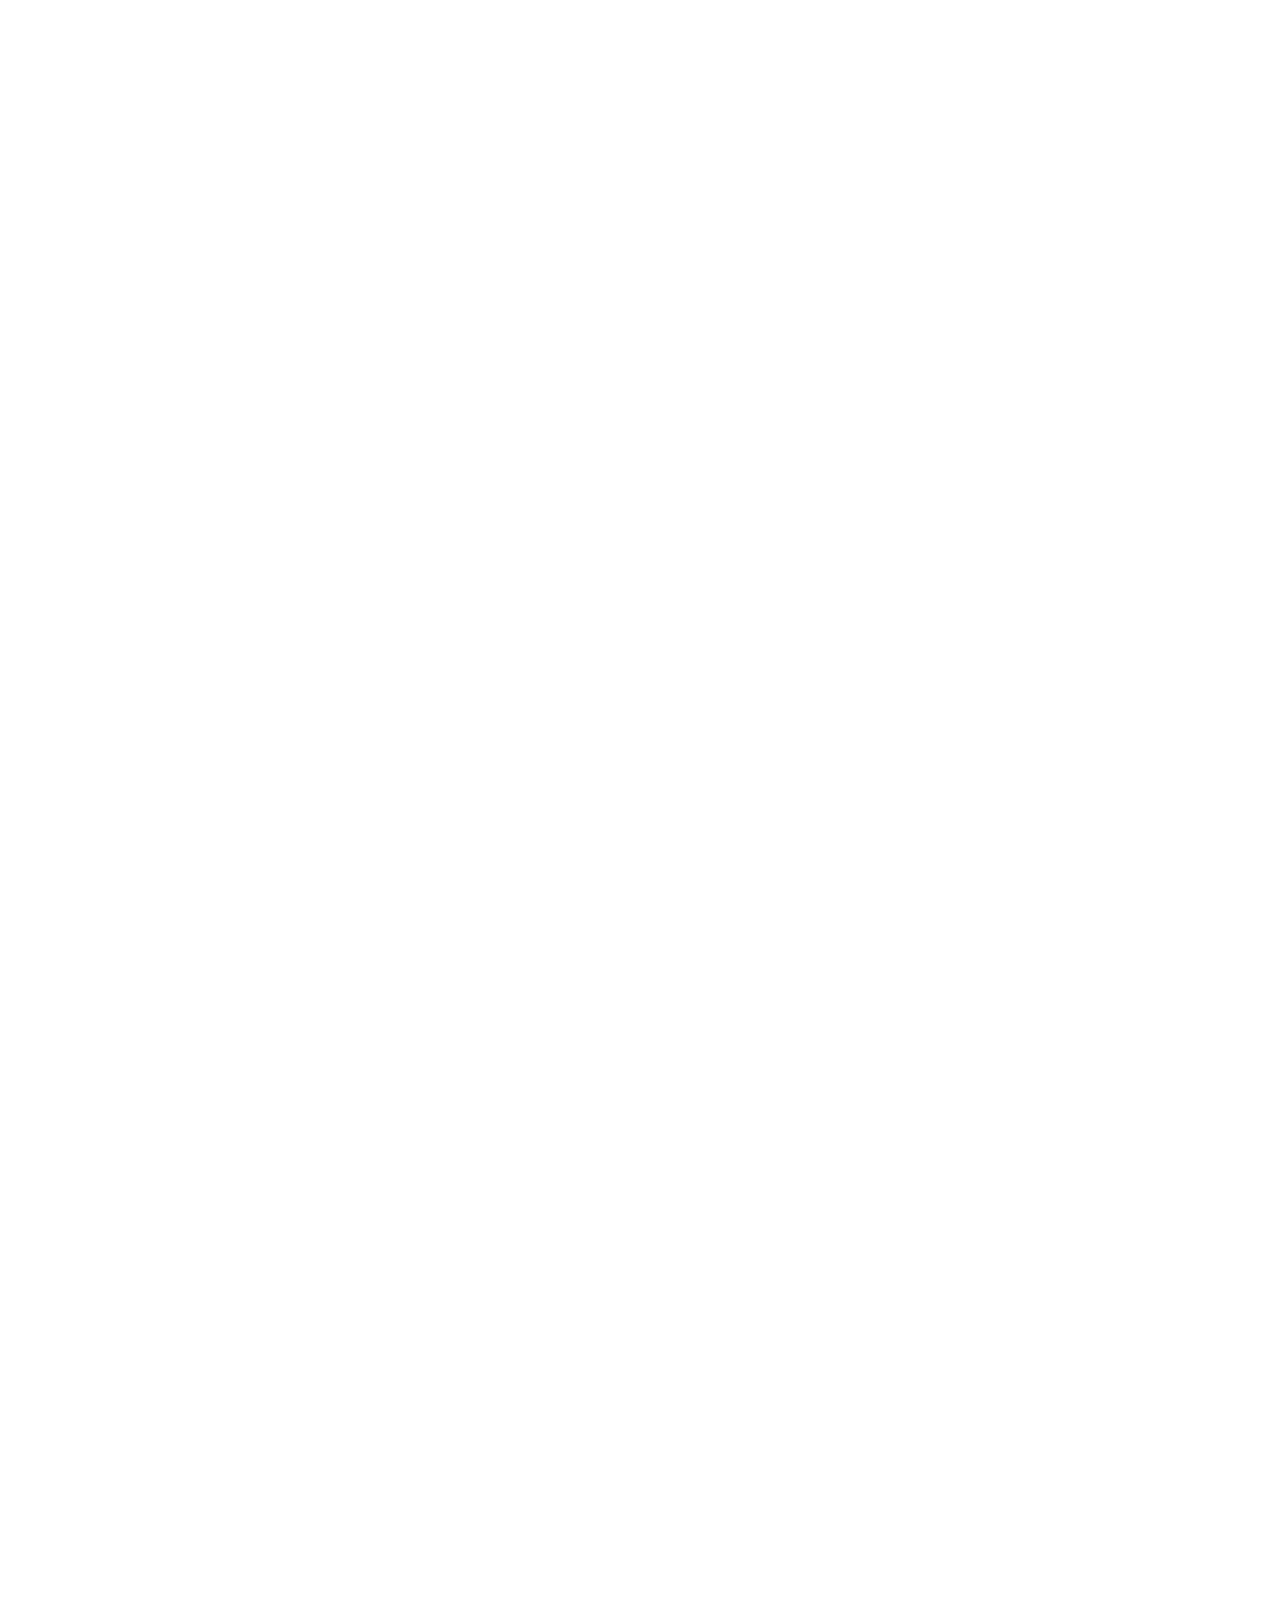
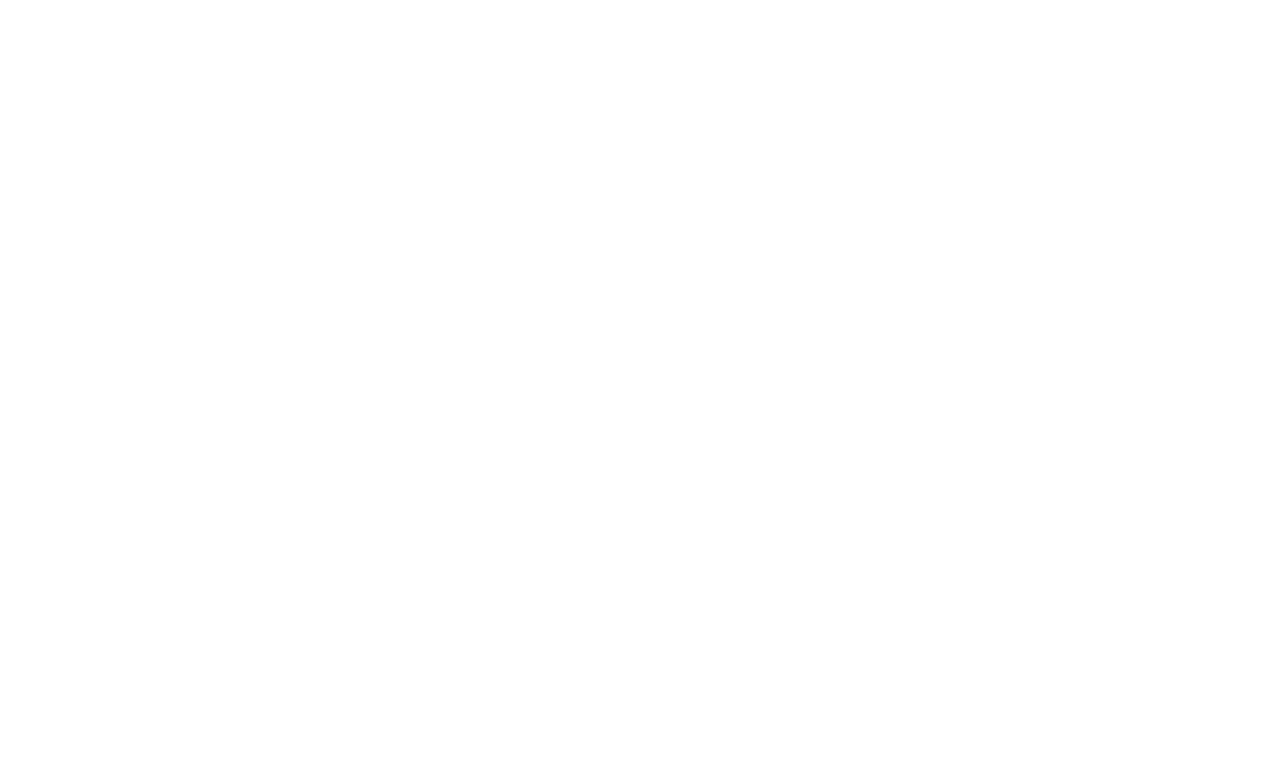
==== bricks/contact-2.html @ b62c8f3c "Modificaciones : Adicion de información" ====
<!DOCTYPE html>
<html>
<head>
	<meta charset="utf-8" />
    <title>Bricks</title>
    <meta name="description" content="Here goes description" />
    <meta name="author" content="author name" />
    <link rel="shortcut icon" href="img/favicon.png" type="image/x-icon" />

    <!-- Mobile Specific Meta -->
    <meta name="viewport" content="width=device-width, initial-scale=1, maximum-scale=1" />

    <!-- Style CSS -->
    <link rel="stylesheet" type="text/css" href="css/font-awesome.min.css" />
    <link rel="stylesheet" type="text/css" href="css/bootstrap.css" />
    <link rel="stylesheet" type="text/css" href="css/screen.css" />
    <link rel="stylesheet" type="text/css" href="rs-plugin/css/settings.css">
    <link rel="stylesheet" type="text/css" href="rs-plugin/css/layers.css">
	<link rel="stylesheet" type="text/css" href="rs-plugin/css/navigation.css">		
</head>
<body>

	<!-- Page Wrapper -->
	<div id="page">
		
		<!-- Header -->
		<header class="header-v2">
			<div class="top-header">
				<div class="container-fluid">
					<ul class="contacts">
						<li>
							<i class="fa fa-phone"></i>(51) 054 752701 – 955529770</li>
						<li>
							<a href="mailto:administracion@eltecho.pe">
								<i class="fa fa-envelope"></i>administracion@eltecho.pe</a>
						</li>
					</ul>
		
					<ul class="socials">
						<li>
							<a href="https://www.facebook.com/eltecho.pe/" target="_blank" title="Facebook El Techo.Pe">
								<i class="fa fa-facebook-square"></i>
							</a>
						</li>
						<!-- <li><a href="#"><i class="fa fa-twitter"></i></a></li> -->
						<li>
							<a href=" https://www.instagram.com/eltechoestructuras/" target="_blank" title="Instagram El Techo.Pe">
								<i class="fa fa-instagram"></i>
							</a>
						</li>
						<!-- <li><a href="#"><i class="fa fa-dribbble"></i></a></li>
		                		<li><a href="#"><i class="fa fa-pinterest"></i></a></li>
		                		<li><a href="#"><i class="fa fa-linkedin-square"></i></a></li> -->
					</ul>
				</div>
			</div>
		
			<div class="bottom-header">
				<div class="container-fluid">
					<span class="mobile-navigation-toggle hidden-md hidden-lg">
						<span class="menui top-menu"></span>
						<span class="menui mid-menu"></span>
						<span class="menui bottom-menu"></span>
					</span>
		
					<div class="logo">
						<a href="index.html">BRICKS
							<span>.</span>
						</a>
					</div>
		
					<nav class="main-nav">
						<ul class="menu">
							<li class="menu-item menu-item-has-children current-menu-parent">
								<a href="index.html">Home</a>
								<!-- <ul class="sub-menu">
							                <li class="menu-item current-menu-item">
							                    <a href="index.html">Home 1</a>
							                </li> 
							                <li class="menu-item">
							                    <a href="index-2.html">Home 2</a>
							                </li>
							                <li class="menu-item">
							                    <a href="index-3.html">Home 3</a>
							                </li>
							                <li class="menu-item">
							                    <a href="index-4.html">Home 4</a>
							                </li>
							            </ul>   -->
							</li>
							<!-- <li class="menu-item">
							            <a href="#">Pages</a>
							            <ul class="sub-menu">
							                <li class="menu-item">
							                    <a href="about.html">About</a>
							                </li>
							                <li class="menu-item">
							                    <a href="typography.html">Typography</a>
							                </li>
							                <li class="menu-item">
							                    <a href="gallery.html">Gallery</a>
							                </li>
							                <li class="menu-item">
							                    <a href="coming-soon.html">Coming Soon</a>
							                </li>
							                 <li class="menu-item">
							                    <a href="services.html">Services</a>
							                </li>
							                 <li class="menu-item">
							                    <a href="showreel.html">Showreel</a>
							                </li>
							                <li class="menu-item">
							                    <a href="404.html">404</a>
							                </li>
							                <li class="menu-item">
							                    <a href="faq.html">FAQ</a>
							                </li>
							            </ul>  
							        </li> -->
							<li class="menu-item menu-item-has-children">
								<a href="#">Portfolio</a>
								<ul class="sub-menu">
									<!-- <li class="menu-item">
									             <a href="portfolio-1col.html">1 Column</a>
									        </li>
									        <li class="menu-item">
									            <a href="portfolio-square.html">Grid</a>
									        </li> -->
									<li class="menu-item">
										<a href="portfolio.html">Grid 2</a>
									</li>
									<!-- <li class="menu-item">
									            <a href="portfolio-masonry.html">Masonry</a>
									        </li>
									        <li class="menu-item">
									            <a href="portfolio-wall.html">Wall</a>
									        </li>
									        <li class="menu-item">
									            <a href="single-portfolio.html">Single Portfolio</a>
									        </li> -->
								</ul>
							</li>
							<!-- <li class="menu-item menu-item-has-children">
									    <a href="#">Journal</a>
									    <ul class="sub-menu">
									        <li class="menu-item">
									            <a href="blog.html">Journal Listing</a>
									        </li>
									        <li class="menu-item">
									            <a href="single-gallery.html">Gallery Blog Post</a>
									        </li>
									        <li class="menu-item">
									            <a href="single-post.html">Quote Blog Post</a>
									        </li>
									    </ul>
									</li> -->
							<!-- <li class="menu-item menu-item-has-children">
							            <a href="#">Shop</a>
							            <ul class="sub-menu">
							                <li class="menu-item">
							                    <a href="shop.html">All Products</a>
							                </li>
							                <li class="menu-item">
							                    <a href="single-product.html">Single Product</a>
							                </li>
							                <li class="menu-item">
							                    <a href="cart.html">Cart</a>
							                </li>
							            </ul>
							        </li> -->
							<li class="menu-item menu-item-has-children">
								<a href="#">Contact</a>
								<ul class="sub-menu">
									<!-- <li class="menu-item">
							                    <a href="contact.html">With Sidebar</a>
							                </li> -->
									<li class="menu-item">
										<a href="contact-2.html">Without Sidebar</a>
									</li>
								</ul>
							</li>
						</ul>
					</nav>
		
					<!-- <ul class="actions">
			                    <li class="cart-btn">
			                        <a href="cart.html"><i class="fa fa-shopping-cart"></i>$<span class="cart-btn-price">80.00</span> (<span class="cart-btn-count">2</span> items)</a>
			                        <div class="cart-items">
			                        	<div class="cart">
											<ul>
												<li class="cart-item">
													<a href="#" class="remove-from-cart"><i class="icon-deletepassive"></i></a>
													<a class="cover" href="single-product.html">
														<img src="img/cart-thumbnail-2.jpg" alt="cart cover">
													</a>
													<p class="title">
														<a href="single-product.html">Impact Drill</a>
													</p>
													<span class="price"><span class="item-price-number">1 x $1,190</span></span>
												</li>
		
												<li class="cart-item">
													<a href="#" class="remove-from-cart"><i class="icon-deletepassive"></i></a>
													<a class="cover" href="single-product.html">
														<img src="img/cart-thumbnail-1.jpg" alt="cart cover">
													</a>
													<p class="title">
														<a href="single-product.html">Temporibus Autem Quibus</a>
													</p>
													<span class="price"><span class="item-price-number">1 x $1,190</span></span>
												</li>
											</ul>
		
											<div class="sub-total">
												Subtotal: <span>$1,190</span>
											</div>
		
											<a href="cart.html" class="btn view-cart yellow">view cart</a>
											<a href="#" class="btn white checkout">checkout</a>
										</div>
									</div>
			                    </li>
			                    <li class="custom-select">
									<span class="default"><i class="fa fa-globe"></i><span class="content">Eng</span></span>
									<ul class="select-options dismiss">
										<li>ENG</li>
										<li>RUS</li>
										<li>ESP</li>
										<li>FRA</li>
									</ul>
			                    </li>
			                    <li class="search-trigger">
							   		<i class="icon fa fa-search dismiss"></i>
							   		<div class="search-box dismiss">
							   			<form class="search-form dismiss" action="javascript:void(0)">
							   				<div class="input-line dismiss">
								   				<input type="text" class="search-input dismiss" placeholder="Type and Hit Enter">
								   			</div>
							   			</form>
							   		</div>
							   	</li>
			                </ul> -->
				</div>
			</div>
		</header>

		<!-- Main Content -->
		<div class="content-wrapper">
			<section class="hero-section">
				<h2 class="hidden">Slider Section</h2>
				<div class="container">
					<div class="row">
						<div class="col-sm-12">
							<div class="rev_slider_wrapper">
								<div class="fullwidth_slider rev_slider" data-arrows="false" data-height="750">
									<ul>		
										<li data-transition="fade">			
											<img src="img/contact-page-bg.jpg" alt="slide1" data-bgfit="cover" data-bgposition="center center" data-kenburns="on" data-duration="7000" data-ease="Linear.easeNone" data-scalestart="110" data-scaleend="100" data-rotatestart="0" data-rotateend="0" data-offsetstart="0 0" data-offsetend="0 0" data-bgparallax="10" class="rev-slidebg" data-no-retina>

											<div class="tp-caption WhiteTtl tp-resizeme" 
												data-x="center" data-hoffset="0" 
												data-y="middle" data-voffset="-40" 
												data-whitespace="nowrap"
												data-transform_idle="o:1;"
	                                            data-transform_in="y:-150px;opacity:0;s:1000;e:Power4.easeOut;"
	                                            data-transform_out="opacity:0;s:500;s:500;"
	                                            data-start="1300"
												data-responsive_offset="on">Get in touch with us
											</div>
											
											<div class="tp-caption WhiteTtlp tp-resizeme" 
												data-x="center" data-hoffset="0" 
												data-y="middle" data-voffset="40" 
												data-whitespace="pre"
												data-transform_idle="o:1;"
                                                data-transform_in="y:-100px;opacity:0;s:1000;e:Power2.easeOut;"
												data-transform_out="opacity:0;s:500;s:500;"
												data-start="1700" 
												data-responsive_offset="on">Have a project you’re interested in discussing with us?
	   Drop us a line below, we’d love to talk
											</div>
										</li>
									</ul>
								</div>
							</div>
						</div>
					</div>
				</div>
			</section>

			<section class="contact-section v2">
				<div class="container">
					<div class="row">
						<div class="col-md-9 col-content">
							<form class="respond-form">
								<h6>Drop us a line</h6>
								
								<div class="input-line">
									<input type="text" name="contact-name" class="check-value">
									<span>Name</span>
								</div>
							
								<div class="input-line">
									<input type="text" name="contact-email" class="check-value">
									<span>Email</span>
								</div>
									
								<div class="input-line textarea">
									<textarea class="check-value" name="contact-message" placeholder=""></textarea>
									<span>Message</span>
								</div>
								<button class="form-send btn yellow dark-hover" type="submit">submit</button>
							</form>
						</div>

						<div class="col-md-3 col-sidebar">
							<div class="sidebar">
								<div class="row isotope">
									<div class="col-md-12 col-sm-6 col-xs-12 isotope-item">
										<div class="widget widget_contact">
				                            <h4 class="widget-title">Contact Info</h4>
				                            <div class="widget-body">
				                            	<ul class="contact-info clean-list">
				                            		<li>
				                            			<span class="title">Address:</span>
					                            		<p>121 King Street, Melbourne</p>
					                            		<p>Victoria 3000 Australia</p>
				                            		</li>
				                            		<li>
				                            			<span class="title">Phone:</span>
					                            		<p>+1 (800) 456 37 96 - Office</p>
				                            		</li>
				                            		<li>
				                            			<span class="title">Email:</span>
					                            		<p><a href="mailto:email@gt3themes.com">email@gt3themes.com</a></p>
				                            		</li>
				                            		<li>
				                            			<span class="title">Follow Us:</span>
					                            		<ul class="socials clean-list">
					                            			<li><a href="#"><i class="fa fa-facebook-square"></i></a></li>
					                            			<li><a href="#"><i class="fa fa-pinterest-square"></i></a></li>
					                            			<li><a href="#"><i class="fa fa-twitter-square"></i></a></li>
					                            			<li><a href="#"><i class="fa fa-google-plus-square"></i></a></li>
					                            			<li><a href="#"><i class="fa fa-linkedin-square"></i></a></li>
					                            			<li><a href="#"><i class="fa fa-behance-square"></i></a></li>
					                            			<li><a href="#"><i class="fa fa-instagram"></i></a></li>
					                            		</ul>
				                            		</li>
				                            	</ul>
				                            </div>
				                        </div>
									</div>
		                        </div>
							</div>
						</div>
					</div>	
				</div>
			</section>

			<div id="map"></div>
		</div>

		<!-- Footer -->
		<footer>
			<div class="top-footer">
				<div class="container">
					<div class="row isotope">
						<div class="col-md-3 col-sm-6 col-xs-12 isotope-item">
							<div class="widget widget_contact">
								<h4 class="widget-title">Información de COntacto</h4>
								<div class="widget-body">
									<ul class="contact-info clean-list">
										<li>
											<span class="title">Dirección:</span>
											<p>Av. Dolores 119 - J.L.B.R.</p>
											<p>Arequipa - Perú</p>
										</li>
										<li>
											<span class="title">Teléfono:</span>
											<p>(51) 054 752701 - 955529770</p>
										</li>
										<li>
											<span class="title">Email:</span>
											<p>
												<a href="mailto:administracion@eltecho.pe">administracion@eltecho.pe</a>
											</p>
										</li>
										<li>
											<span class="title">Síguenos:</span>
											<ul class="socials clean-list">
												<li>
													<a href="https://www.facebook.com/eltecho.pe/" target="_blank" title="Facebook El Techo.Pe">
														<i class="fa fa-facebook-square"></i>
													</a>
												</li>
												<!-- <li>
															<a href="#">
																<i class="fa fa-pinterest-square"></i>
															</a>
														</li>
														<li>
															<a href="#">
																<i class="fa fa-twitter-square"></i>
															</a>
														</li>
														<li>
															<a href="#">
																<i class="fa fa-google-plus-square"></i>
															</a>
														</li>
														<li>
															<a href="#">
																<i class="fa fa-linkedin-square"></i>
															</a>
														</li>
														<li>
															<a href="#">
																<i class="fa fa-behance-square"></i>
															</a>
														</li> -->
												<li>
													<a href="https://www.instagram.com/eltechoestructuras/" target="_blank" title="Instagram El Techo.Pe">
														<i class="fa fa-instagram"></i>
													</a>
												</li>
											</ul>
										</li>
									</ul>
								</div>
							</div>
						</div>
		
						<div class="col-md-3 col-sm-6 col-xs-12 isotope-item">
							<div class="widget widget_instagram">
								<h4 class="widget-title">Follow Instagram</h4>
								<div class="widget-body">
									<ul class="instagram-feed clean-list" data-instagram="6" data-instagram-username="mrgicucaus"></ul>
								</div>
							</div>
						</div>
		
						<div class="col-md-3 col-sm-6 col-xs-12 isotope-item">
							<div class="widget widget_recent_posts">
								<h4 class="widget-title">Recent Posts</h4>
								<div class="widget-body">
									<ul class="recent-posts clean-list">
										<li>
											<h4>
												<a href="#">Standard gallery post</a>
											</h4>
											<ul class="post-meta">
												<li>June 09, 2018</li>
												<li>by
													<a href="#">Mixuha</a>
												</li>
												<li>
													<a href="#">3 Comments</a>
												</li>
											</ul>
										</li>
										<li>
											<h4>
												<a href="#">Post with couple photos inside</a>
											</h4>
											<ul class="post-meta">
												<li>June 09, 2018</li>
												<li>by
													<a href="#">Mixuha</a>
												</li>
												<li>
													<a href="#">3 Comments</a>
												</li>
											</ul>
										</li>
										<li>
											<h4>
												<a href="#">Smart quote post</a>
											</h4>
											<ul class="post-meta">
												<li>June 09, 2018</li>
												<li>by
													<a href="#">Mixuha</a>
												</li>
												<li>
													<a href="#">3 Comments</a>
												</li>
											</ul>
										</li>
									</ul>
								</div>
							</div>
						</div>
		
						<div class="col-md-3 col-sm-6 col-xs-12 isotope-item">
							<div class="widget widget_subscribe">
								<h4 class="widget-title">Newsletter signup</h4>
								<div class="widget-body">
									<p>Enter your email address to subscribe and receive notifications of new posts by email. Sed ut perspiciatis unde omnis
										iste natus.</p>
									<form class="subscribe-form" action="javascript:void(0)">
										<input class="input-line" type="text" placeholder="Your Email">
										<input class="submit-btn" type="submit" value="subscribe">
									</form>
								</div>
							</div>
						</div>
					</div>
				</div>
			</div>
		
			<div class="bottom-footer">
				<div class="container">
					<!-- <p class="alignleft align-left copyright">
								Copyright © 2020 Bricks. All Rights Reserved.
							</p> -->
		
					<p class="alignright align-right copyright">
						eltecho.pe by
						<a href="http://agenciacreativa1111.com/" target="_blank">11:11 Agencia Creativa</a>
					</p>
				</div>
			</div>
		</footer>
	</div>

	<!-- Scripts -->
	<script src="https://maps.googleapis.com/maps/api/js"></script>
	<script type="text/javascript" src="js/jquery.js"></script>
	<script type="text/javascript" src="js/modernizr.js"></script>
	<script type="text/javascript" src="js/nouislider.js"></script>
	<script type="text/javascript" src="rs-plugin/js/jquery.themepunch.tools.min.js"></script>
	<script type="text/javascript" src="rs-plugin/js/jquery.themepunch.revolution.min.js"></script>
	<!-- rs-plugin extensions -->
	<script type="text/javascript" src="rs-plugin/js/extensions/revolution.extension.video.min.js"></script>
	<script type="text/javascript" src="rs-plugin/js/extensions/revolution.extension.slideanims.min.js"></script>
	<script type="text/javascript" src="rs-plugin/js/extensions/revolution.extension.actions.min.js"></script>
	<script type="text/javascript" src="rs-plugin/js/extensions/revolution.extension.layeranimation.min.js"></script>
	<script type="text/javascript" src="rs-plugin/js/extensions/revolution.extension.kenburn.min.js"></script>
	<script type="text/javascript" src="rs-plugin/js/extensions/revolution.extension.navigation.min.js"></script>
	<script type="text/javascript" src="rs-plugin/js/extensions/revolution.extension.migration.min.js"></script>
	<script type="text/javascript" src="rs-plugin/js/extensions/revolution.extension.parallax.min.js"></script>
	<!-- //rs-plugin extensions -->
	<script type="text/javascript" src="js/imagesloaded.pkgd.min.js"></script>
	<script type="text/javascript" src="js/jquery.magnific-popup.min.js"></script>
	<script type="text/javascript" src="js/isotope.js"></script>
	<script type="text/javascript" src="js/slick.js"></script>
	<script type="text/javascript" src="js/options.js"></script>
</body>
</html>
---- bricks/css/screen.css ----
/*
Project: Bricks

[Table of contents]
1. Fonts
2. Page Elements & Classes
3. CSS Transitions
4. Buttons
5. Forms
6. Header
7. Footer
8. Sidebar
9. Widgets
10. Blog
11. Modules
  11.1. Page Section
  11.2. Pagination
  11.3. Accordion
  11.4. Tabs
  11.5. Section Header
  11.6. Blog Section 
  11.7. Cart Section
  11.8. Single Product Section
  11.9. Partners
  11.10. Call To Action
  11.11. Team Members
  11.12. Testimonials
  11.13. Socials Section
  11.14. Features Section
  11.15. Showcase Section
  11.16. Pricing Tables
  11.17. Statistics
  11.18. Portfolio Section
  11.19. Services Section
  11.20. Shop Section
  11.21. About Section
  11.22. Gallery Section
  11.23. Instagram API
  11.24. Contact Section
  11.25. Error 404 Section
  11.26. Coming Soon Section
12. Responsive
  
*/

@import url(//fonts.googleapis.com/css?family=PT+Sans:400,400italic,700,700italic|Open+Sans:400,300,300italic,400italic,600,600italic,700,700italic);
@font-face {
  font-family: 'icomoon';
  src:url('../fonts/icomoon.eot?6rglky');
  src:url('../fonts/icomoon.eot?6rglky#iefix') format('embedded-opentype'),
    url('../fonts/icomoon.ttf?6rglky') format('truetype'),
    url('../fonts/icomoon.woff?6rglky') format('woff'),
    url('../fonts/icomoon.svg?6rglky#icomoon') format('svg');
  font-weight: normal;
  font-style: normal;
}
/* ----------------- Page Elements & Classes ----------------- */
* {
  margin: 0;
  border: 0;
  padding: 0;
  font-size: 100%;
}

body {
  color: #515359;
  font-size: 14px;
  font-family: 'PT Sans', sans-serif;
  overflow-x: hidden;
}

#page {
  transition: all 600ms cubic-bezier(0.455, 0.03, 0.515, 0.955);
  opacity: 0;
}
.dom-ready #page {
  opacity: 1;
}

h1,
h2,
h3,
h4,
h5,
h6 {
  color: #333743;
  margin: 0 0 10px;
  font-weight: 400;
  font-family: 'Open Sans', sans-serif;
  text-transform: uppercase;
  letter-spacing: 0.1em;
}

h1 {
  font-size: 40px;
  line-height: 50px;
}

h2 {
  font-size: 35px;
  line-height: 45px;
}

h3 {
  font-size: 30px;
  line-height: 40px;
}

h4 {
  font-size: 24px;
  line-height: 34px;
}

h5 {
  font-size: 18px;
  line-height: 25px;
}

h6 {
  font-size: 14px;
  line-height: 21px;
}

p {
  margin: 0 0 10px 0;
  padding: 0;
  color: #656b6f;
  line-height: 21px;
}

p.separator {
  line-height: 2px;
}

input[type="number"],
input[type="search"],
input[type="email"],
input[type="text"],
input[type="url"],
input[type="password"],
input[type="submit"],
textarea {
  -webkit-appearance: none;
  border-radius: 0;
}

input[type=number] {
  -moz-appearance:textfield;
}

input[type=number]::-webkit-inner-spin-button,
input[type=number]::-webkit-outer-spin-button {
  -webkit-appearance: none;
  margin: 0;
}
button,
input:focus,
button:focus,
textarea:focus {
  outline: none;
}

button {
  background: transparent;
}

a {
  text-decoration: none;
  color: inherit;
  outline: none;
}

a:focus, a:active {
  text-decoration: none;
  color: inherit;
}

a:hover {
  color: #ffc104;
  text-decoration: none;
}

img {
  max-width: 100%;
}

iframe,
embed {
  vertical-align: top;
  width: 100%;
  display: block;
  padding: 0;
  margin: 0;
  border: 0;
}

.no-padding {
  padding: 0 !important;
}

.no-margin {
  margin: 0 !important;
}

.no-select {
  -webkit-touch-callout: none;
  -webkit-user-select: none;
  -khtml-user-select: none;
  -moz-user-select: none;
  -ms-user-select: none;
}

.align-left {
  text-align: left;
}

.align-center {
  text-align: center;
}

.align-right {
  text-align: right;
}

.align-justify {
  text-align: justify;
}

.alignleft {
  float: left;
}

.noalign {
  float: none !important;
}

.alignright {
  float: right;
}

.aligncenter {
  display: table !important;
  margin-left: auto !important;
  margin-right: auto !important;
}

.row-fit {
  margin: 0
}

.row-fit [class*="col-"] {
  padding: 0
}

.row-fit-10 {
  margin: 0 -5px
}

.row-fit-10 [class*="col-"] {
  padding: 0 5px
}

.row-fit-30 {
  margin: 0 -15px
}

.row-fit-30 [class*="col-"] {
  padding: 0 15px
}

.ovh {
  overflow: hidden;
}

.pos-static {
  position: static;
}

.pos-relative {
  position: relative;
}

.clean-list {
  list-style-type: none;
  padding: 0;
  margin: 0;
}

.clean-list li {
  list-style-type: none;
}

.highlight-light {
  background: #dbdbdb;
}

.highlight-dark {
  background: #656b6f;
  color: #fff;
}

.highlight-yellow {
  background: #ffc104;
  color: #fff;
}

blockquote {
  display: inline-block;
  float: left;
  width: 34%;
  padding: 5px 30px 5px 20px;
  margin: 0 0 12px;
  border-left: 1px solid #dbdbdb;
  font-style: italic;
  font-family: 'PT Sans', sans-serif;
}

blockquote.yellow {
  border-color: #ffc104;
}

.dropcap {
  display: inline-block;
  font-size: 54px;
  line-height: 46px;
  font-weight: 400;
  font-family: 'Open Sans', sans-serif;
  color: #dbdbdb;
  padding: 0;
  margin: 0px 15px 0 0;
  width: auto;
  height: auto;
  text-transform: uppercase;
  vertical-align: top;
  float: left;
}

.dropcap.yellow {
  color: #ffc104;
}

.bg-alfa {
  background: #f9f9f9;
}

.bg-white {
  background: #fff;
}

/* ----------------- CSS Transitions ----------------- */
a,
body,
input,
textarea,
button,
header .cart-btn .cart-items,
header .main-nav ul li > ul,
.logo,
.btn,
.tparrows,
.custom-select .select-options,
.tabbed-content .tabs li,
.tabbed-content .tabs li:before,
.custom-select .default .content,
.custom-select .default i,
.custom-select .select-options li,
.instagram-feed li a:after,
.pricing-table,
.feature-lg .icon,
.feature-lg h5,
.team-member .cover .socials li i,
.clients-list a img,
header .main-nav ul li a:before,
.custom-link {
  transition: all 300ms cubic-bezier(0.455, 0.03, 0.515, 0.955) !important;
}

/* ----------------- Buttons ----------------- */
.btn {
  display: inline-block;
  padding: 8px 28px 8px 28px;
  border-radius: 25px;
  font-family: 'PT Sans', sans-serif;
  font-weight: 400;
  letter-spacing: 0.05em;
  border: 1px solid transparent;
  text-transform: uppercase;
  color: #fff;
  font-size: 13px;
  line-height: 21px;
}

.btn.medium {
  font-size: 14px;
  padding: 14px 34px;
}

.btn.grey:hover,
.btn.yellow {
  background: #ffc104;
  border-color: #ffc104;
  color: #fff;
}

.btn.dark-hover:hover {
  background: #2a2f35 !important;
  border-color: #2a2f35 !important;
  color: #fff !important;
}

.btn.grey-hover:hover {
  border-color: #dbdbdb !important;
  color: #656b6f !important;
  background: transparent !important;
}

.btn.grey {
  color: #656b6f;
  border-color: #dbdbdb;
}

.btn.white,
.btn.yellow:hover {
  background: none;
  border-color: #fff;
  color: #fff;
}

.rev_slider .btn {
  transition: color 0.3s, border-color 0.3s, background-color 0.3s !important;
  -webkit-transition: color 0.3s, border-color 0.3s, background-color 0.3s !important;
}

/* ----------------- Forms ----------------- */
.respond-form {
  position: relative;
}

.respond-form h6 {
  font-weight: 600;
  margin: 0 0 25px;
}

.respond-form .input-line {
  position: relative;
  display: inline-block;
  width: 100%;
  margin: 0 0 10px;
}

.respond-form .input-line textarea,
.respond-form .input-line input {
  position: relative;
  color: #919499;
  background: transparent;
  border: 1px solid #dbdbdb;
  width: 100%;
  border-radius: 50px;
  padding: 9px 22px;
  -webkit-transition-delay: 0.10s !important;
  transition-delay: 0.10s !important;
}

.respond-form .check-value:focus, .respond-form .check-value.has-value {
  -webkit-transition-delay: 0s !important;
  transition-delay: 0s !important;
}

.respond-form .input-line.textarea .check-value:focus + span, .respond-form .input-line.textarea .check-value.has-value + span,
.respond-form .check-value:focus + span, .respond-form .check-value.has-value + span {
  opacity: 0;
  visibility: hidden;
}

.respond-form .input-line textarea {
  resize: none;
  min-height: 100px;
  border-radius: 20px;
}

.respond-form .input-line.textarea {
  margin: 0 0 5px;
}

.respond-form .input-line span {
  position: absolute;
  top: 9px;
  left: 22px;
  color: #919499;
  font-size: 14px;
  pointer-events: none;
}

.search-form, 
.subscribe-form {
  position: relative;
  width: 100%;
}

.subscribe-form .input-line {
  padding: 0px 152px 0 0;
}

.subscribe-form .input-line .form-input {
  padding: 14px 25px 14px 20px;
  font-size: 14px;
  color: #fff;
  font-style: italic;
  background: transparent;
  border: 1px solid #fff;
  width: 100%;
  border-radius: 50px;
}

.subscribe-form .form-submit {
  position: absolute;
  top: 0;
  right: 0;
  padding: 14px 27px 13px;
  max-width: 132px;
  white-space: nowrap;
  overflow: hidden;
  text-overflow: ellipsis;
  border-radius: 50px;
}

.search-form .input-line .search-input {
  color: #919499;
  font-style: italic;
  background: transparent;
  border: 1px solid #dbdbdb;
  width: 100%;
  border-radius: 50px;
  padding: 9px 35px 9px 25px;
}

.search-form .input-line .search-submit {
  position: absolute;
  right: 18px;
  top: 50%;
  -webkit-transform: translateY(-50%);
  -ms-transform: translateY(-50%);
  transform: translateY(-50%);
  background: none;
  color: #919499;
  font-size: 13px;
}

.search-form .input-line .search-input::-webkit-input-placeholder {
  color: #919499;
}
.search-form .input-line .search-input:-moz-placeholder {
  color: #919499;
}
.search-form .input-line .search-input::-moz-placeholder {
  color: #919499;
}
.search-form .input-line .search-input:-ms-input-placeholder {
  color: #919499;
}

.comments-area .box-title {
  font-weight: 600;
  margin: 0 0 20px;
}

.comments-area .box-title span {
  color: #ffc104;
} 

.comments-area .comments-list {
  list-style-type: none;
}

.comments-area .comments-list .comment {
  position: relative;
}

.comments-area .comments-list .comment ul {
  padding: 5px 0 0 70px;
}

.comments-area .comments-list .comment .avatar {
  position: absolute;
  top: 4px;
  left: 0;
}

.comments-area .comments-list .comment .avatar img {
  max-width: 70px;
  max-height: 70px;
  border-radius: 50%;
}

.comments-area .comments-list .comment .comment-body {
  padding: 0 0 6px 90px;
  margin: 0 0 23px;
  border-bottom: 1px solid #dbdbdb;
}

.comments-area .comments-list .comment .comment-body .name {
  font-size: 12px;
  line-height: 20px;
  font-weight: 600;
  margin: 0 0 8px;
  display: inline-block;
}

.comments-area .comments-list .comment .comment-body .name span {
  display: block;
  font-style: italic;
  font-size: 13px;
  color: #919499;
  font-family: 'PT Sans', sans-serif;
  font-weight: 400;
  text-transform: none;
  letter-spacing: 0;
}

.comments-area .comments-list .comment .comment-body .reply-link {
  float: right;
  margin: 4px 0 0;
}

.comments-area .comments-list .comment .comment-body .description {
  margin: 0 0 19px;
  font-size: 14px;
}

.comments-area .respond-form {
  padding: 30px 0 0 0;
}
/* ----------------- Header ----------------- */
header {
  position: fixed;
  top: 0;
  color: #919499;
  font-family: 'PT Sans', sans-serif;
  font-weight: 400;
  width: 100%;
  z-index: 99;
  background: #2a2f35;
  transition: all 0.4s cubic-bezier(0.55, 0.085, 0.68, 0.53);
}

header + .content-wrapper {
  margin-top: 129px;
}

header a {
  color: inherit;
}

header .container {
  position: relative;
}

header .top-header {
  font-size: 13px;
  line-height: 21px;
  border-bottom: 1px solid rgba(244,244,244,0.2);
  transition: all 0.4s cubic-bezier(0.55, 0.085, 0.68, 0.53);
}

header .contacts {
  float: left;
  list-style-type: none;
}

header .socials {
  float: right;
  list-style-type: none;
}

header .contacts li, 
header .socials li {
  position: relative;
  display: inline-block;
  margin: 0 28px 0 0;
  padding: 9px 0 10px;
  font-weight: 400;
}

header .contacts li i {
  padding: 0 7px 0 0;
}

header .socials li {
  margin: 0 12px 0 0;
}

header .socials li:last-of-type {
  margin: 0;
}

header .bottom-header {
  position: relative;
  padding: 31px 0 30px;
}

header .logo {
  position: absolute;
  top: 50%;
  left: 15px;
  transform: translateY(-50%);
  font-family: 'PT Sans', sans-serif;
  font-weight: 700;
  color: #fff;
  text-transform: uppercase;
  line-height: 24px;
  font-size: 25px;
  letter-spacing: 0.1em;
}

header .logo span {
  color: #ffc104;
}

header .main-nav {
  display: inline-block;
  margin: 0 0 0 125px;
}

header .main-nav ul {
  list-style-type: none;
  font-size: 0;
  padding: 0;
  margin: 0;
  text-align: left;
}

header .main-nav ul > li {
  display: inline-block;
  position: relative;
  font-weight: 400;
  font-size: 13px;
  line-height: 24px;
  letter-spacing: 0.05em;
  text-transform: uppercase;
  color: #fff;
  padding: 2px 13px 1px 13px;
}

header .main-nav ul > li:hover > a {
  color: #ffc104;
}

header .main-nav ul li.current-menu-parent {
  border: 1px solid rgba(255,255,255,0.2);
}

header .main-nav ul li.current-menu-item a {
  color: #fff;
}

header .main-nav ul li ul > li.menu-item-has-children:before {
  position: absolute;
  content: "\f054";
  font-family: FontAwesome;
  top: 11px;
  right: 19px;
  color: #919499;
  font-size: 9px;
  font-weight: normal;
}

header .main-nav ul li > ul {
  position: absolute;
  left: -1px;
  text-align: left;
  z-index: 99;
  padding-top: 34px;
  min-width: 200px;
  visibility: hidden;
  opacity: 0;
}

header .main-nav ul li:hover > ul {
  opacity: 1;
  visibility: visible;
} 

header .main-nav ul li > ul:after {
  position: absolute;
  content: '';
  height: 10px;
  right: 0;
  bottom: -6px;
  left: 0;
  background: #2a2f35;
}

header .main-nav ul li > ul:before {
  position: absolute;
  content: '';
  height: 10px;
  top: 31px;
  right: 0;
  left: 0;
  background: #2a2f35;
}

header .main-nav ul li > ul li {
  position: relative;
  margin: 0;
  display: block;
  background: #2a2f35;
  padding: 0 20px;
}

header .main-nav ul li > ul li.menu-item-has-children:hover:before,
header .main-nav ul li > ul li:hover > a {
  color: #fff;
}

header .main-nav ul li > ul li a {
  display: block;
  color: #919499;
  width: 100%;
  font-size: 13px;
  padding: 10px 0 6px;
  text-decoration: none;
  text-transform: none;
  font-weight: 400;
  letter-spacing: 0;
  border-bottom: 1px solid rgba(255,255,255,0.1);
}

header .main-nav ul li > ul li ul {
  top: 0;
  left: 100%;
  padding: 0 0 0 5px;
  max-width: 205px;
}

header .main-nav ul li > ul li ul:before {
  top: -3px;
  left: 5px;
}

header .main-nav ul li > ul li ul:after {
  left: 5px;
}

header .mobile-navigation-toggle.not-visible {
  opacity: 0;
  filter: alpha(opacity=0);
  visibility: hidden;
}

header .mobile-navigation-toggle {
  cursor: pointer;
  position: relative;
  display: inline-block;
  margin-right: 30px;
  top: 7px;
  width: 21px;
  height: 16px;
  float: left;
}

header .mobile-navigation-toggle:hover .menui {
  background: #fff;
}

header .mobile-navigation-toggle .top-animate {
  background: #fff !important;
  top: 5px !important;
  -webkit-transform: rotate(45deg);
  -ms-transform: rotate(45deg);
      transform: rotate(45deg)
}
header .mobile-navigation-toggle .mid-animate {
  opacity: 0;
  filter: alpha(opacity=0);
}
header .mobile-navigation-toggle .bottom-animate {
  top: 5px !important;
  -webkit-transform: rotate(-225deg);
  -ms-transform: rotate(-225deg);
      transform: rotate(-225deg)
}
header .mobile-navigation-toggle .top-menu {
  top: 0px;
  width: 13px;
  height: 2px;
  border-radius: 10px;
  background-color: #fff
}
header .mobile-navigation-toggle .mid-menu {
  top: 5px;
  width: 13px;
  height: 2px;
  border-radius: 10px;
  background-color: #fff
}
header .mobile-navigation-toggle .bottom-menu {
  top: 10px;
  width: 13px;
  height: 2px;
  border-radius: 10px;
  background-color: #fff
}
header .mobile-navigation-toggle .menui {
  pointer-events: none;
  background: #fff;
  -webkit-transition: all 0.45s ease, color 0.2s cubic-bezier(0.55, 0.085, 0.68, 0.53);
          transition: all 0.45s ease, color 0.2s cubic-bezier(0.55, 0.085, 0.68, 0.53);
  -webkit-transition-timing-function: cubic-bezier(0.75, 0, 0.29, 1.01);
          transition-timing-function: cubic-bezier(0.75, 0, 0.29, 1.01);
  position: absolute;
  left: 0
}

header .actions {
  display: inline-block;
  float: right;
}

header .actions li {
  display: inline-block;
  color: #fff;
  text-transform: uppercase;
  font-size: 13px;
  padding: 5px 0 4px;
  margin: 0 0 0 28px;
}

header .actions li i {
  margin: 0 7px 0 0;
}

header .actions li.search-trigger i {
  margin: 0;
}

header .actions .custom-select {
  position: relative;
  cursor: pointer;
}

header .actions .custom-select span:hover,
header .actions .custom-select .select-options li:hover {
  color: #ffc104 !important;
}

header .actions .custom-select .input span {
  position: relative;
  color: #636262;
  font-size: 13px;
  line-height: 1em;
}

header .actions .custom-select .select-options {
  position: absolute;
  list-style-type: none;
  right: -4px;
  z-index: 99;
  margin-top: 34px;
  background: #2a2f35;
  visibility: hidden;
  opacity: 0;
  filter: alpha(opacity=0);
}

header .actions .custom-select .select-options.open {
  visibility: visible;
  opacity: 1;
  filter: alpha(opacity=100)
}

header .actions .custom-select .select-options li {
  color: #919499 !important;
  font-size: 12px;
  line-height: 1em;
  padding: 8px 12px !important;
  margin: 0;
  text-transform: none;
}

header .actions .custom-select .select-options li:first-of-type {
  padding-top: 12px !important;
}

header .actions .custom-select .select-options li:last-of-type {
  padding-bottom: 12px !important;
}

header .actions .custom-select .select-options li i {
  display: inline;
}

header .actions .cart-btn .cart-items {
  position: absolute;
  padding-top: 34px;
  z-index: 100;
  visibility: hidden;
  opacity: 0;
  filter: alpha(opacity=0);
  right: 0;
}

header .actions .cart-btn:hover .cart-items {
  visibility: visible;
  opacity: 1;
  filter: alpha(opacity=100);
}

header .actions .cart-btn .cart-items .cart {
  background: #2a2f35;
  width: 325px;
  min-height: 60px;
  padding: 19px;
  text-align: left;
  text-transform: none;
}

header .actions .cart-btn .cart-items .cart i {
  margin: 0;
}

header .actions .cart-btn .cart-items .cart .cart-item {
  display: block;
  position: relative;
  min-height: 80px;
  margin: 0 0 20px;
  padding: 0;
  border-bottom: 1px solid rgba(255,255,255,0.1);
  text-transform: none;
}

header .actions .cart-btn .cart-items .cart .cart-item:last-of-type {
  border: none;
  margin: 0;
  min-height: 79px;
}

header .actions .cart-btn .cart-items .cart .cart-item .cover {
  float: left;
  margin-right: 19px;
  width: 60px;
}

header .actions .cart-btn .cart-items .cart .cart-item .title {
  margin: 0 0 8px 0;
  color: #ffffff;
  font-size: 14px;
  font-weight: 400;
  line-height: 1.4em;
}

header .actions .cart-btn .cart-items .cart .cart-item .price {
  color: #919499;
  font-size:12px;
  font-style: italic;
}

header .actions .cart-btn .cart-items .cart .cart-item .remove-from-cart {
  position: absolute;
  right: 0;
  top: 4px;
  color: #919499;
  font-size: 7px;
}

header .actions .cart-btn .cart-items .cart .cart-item .remove-from-cart:hover {
  color: #ffc104;
}

header .actions .cart-btn .cart-items .cart .sub-total {
  font-size: 14px;
  color: #fff;
  margin: 0 0 19px;
}

header .actions .cart-btn .cart-items .cart .btn.checkout {
  margin: 0 0 0 15px;
}

header .actions .cart-btn .cart-items .cart .btn.checkout:hover {
  background: #ffc104;
  border-color: #ffc104;
  color: #fff;
}

header .actions .cart-btn .cart-items .cart .btn.view-cart:hover {
  background: none;
  border-color: #fff;
  color: #fff;
}

header .actions .cart-btn .cart-items .cart .empty {
  color: #fff;
  margin: 0;
}

header .actions .search-trigger .icon:hover {
  cursor: pointer;
  color: #ffc104;
}

header .actions .search-trigger .search-box {
  position: absolute;
  top: 50%;
  transform: translateY(-50%);
  background: none;
  padding: 0;
  right: 25px;
  z-index: 10;
  width: 300px;
  visibility: hidden;
  opacity: 0;
  filter: alpha(opacity=0);
  -webkit-transition: all 0.18s cubic-bezier(0.55, 0.085, 0.68, 0.53);
  transition: all 0.18s cubic-bezier(0.55, 0.085, 0.68, 0.53);
}

header .bottom-header .search-trigger .search-box .search-input {
  font-size: 13px;
  color: #fff;
  font-style: italic;
  background: none;
  border: none;
  padding: 10px 25px 10px 0px;
  width: 100%;
}

header .actions.open .search-trigger .search-box {
  visibility: visible;
  opacity: 1;
}

header .actions .cart-btn,
header .actions .custom-select {
  -webkit-transition: all 0.18s cubic-bezier(0.55, 0.085, 0.68, 0.53);
  transition: all 0.18s cubic-bezier(0.55, 0.085, 0.68, 0.53);
}

header .actions.open .cart-btn,
header .actions.open .custom-select {
  visibility: hidden;
  opacity: 0;
}

header.fixed {
  position: fixed !important;
  background: #2a2f35 !important;
  z-index: 999 !important;
  opacity: 1;
}

header.fixed .top-header {
  margin-top: -41px;
}

header.header-v2 {
  position: fixed;
  left: 0;
  top: 0;
  width: 100%;
  z-index: 100;
  background: transparent;
  color: #fff;
}

header.header-v2 + .content-wrapper {
  margin: 0;
}

header.header-v2 .container-fluid {
  padding-left: 30px;
  padding-right: 30px;
}

header.header-v2 .logo {
  left: 30px;
}

header.header-v2 .contacts li {
  margin: 0;
  padding: 9px 28px 10px;
  border-right: 1px solid rgba(244,244,244,0.2);
}

header.header-v2 .contacts li:first-of-type {
  padding: 9px 28px 10px 0;
}

header.header-v2 .socials {
  padding: 0 0 0 30px;
  border-left: 1px solid rgba(244,244,244,0.2);
}

header.header-v2 .actions .search-trigger .search-box {
 right: 45px;
}

header.header-v3 {
  position: fixed;
  left: 0;
  top: 0;
  width: 100%;
  z-index: 100;
  background: transparent;
  color: #fff;
}

header.header-v3 + .content-wrapper {
  margin: 0;
}

/* ----------------- Footer ----------------- */
footer {
  background: #2a2f35;
}

footer .top-footer {
  padding: 40px 0 18px;
}

footer .bottom-footer {
  border-top: 1px solid rgba(255,255,255,0.1);
  padding: 22px 15px 18px;
}

footer .bottom-footer .copyright {
  display: inline-block;
  color: #919499;
  font-weight: 400;
  font-size: 13px;
  padding: 5px 0;
  margin: 0;
}

footer .widget {
  color: #919499;
  padding: 9px 0 18px;
  font-family: 'PT Sans', sans-serif;
}

footer .widget .widget-title {
  font-size: 14px;
  color: #919499;
  margin: 0 0 18px 0;
  font-weight: 600;
}

/* ----------------- Sidebar ----------------- */
.sidebar .widget {
  margin: 0 0 34px;
  color: #656b6f;
}

.sidebar .widget .widget-title {
  font-weight: 600;
  font-size: 14px;
  line-height: 24px;
  margin: 0 0 22px;
}

/* ----------------- Widgets ----------------- */
.widget.widget_contact .contact-info li {
  position: relative;
  padding: 0 0 14px 37%;
  margin: 0 0 15px;
  border-bottom: 1px solid #45474c;
}

.widget.widget_contact .contact-info li:last-of-type {
  margin: 0;
  border: none;
}

.widget.widget_contact .contact-info li .title {
  position: absolute;
  left: 0;
  font-size: 14px;
  color: #fff;
}

.widget.widget_contact .contact-info li p {
  color: #919499;
  margin: 0;
}

.widget.widget_contact .contact-info li .socials li {
  display: inline-block;
  border: none;
  margin: 0;
  padding: 0 7px 0 0;
}

.widget.widget_contact .contact-info li .socials li:last-of-type {
  padding: 0;
}

.widget.widget_contact .contact-info li .socials li a {
  color: #919499;
  font-size: 15px;
}

.widget.widget_contact .contact-info li .socials li a:hover {
  color: #ffc104;
}

.sidebar .widget.widget_contact .contact-info li {
  border-color: #dbdbdb;
}
.sidebar .widget.widget_contact .contact-info li .title {
  color: #919499;
}

.sidebar .widget.widget_contact .contact-info li .socials li a,
.sidebar .widget.widget_contact .contact-info li p {
  color: #656b6f;
}

.sidebar .widget.widget_contact .contact-info li .socials li a:hover {
  color: #ffc104;
}

.widget.widget_tag_cloud .tagcloud a {
  display: inline-block;
  margin: 0 7px 10px 0;
  color: #919499;
  padding: 4px 10px 6px;
  font-size: 14px !important;
  font-style: italic;
  font-weight: 400;
  line-height: 1em;
  border: 1px solid #dbdbdb;
  border-radius: 50px;
}

.widget.widget_tag_cloud .tagcloud a:hover {
  color: #656b6f;
  border-color: #919499;
  text-decoration: none;
}

.widget.widget_recent_posts .recent-posts {
  margin-top: -10px;
}

.widget.widget_recent_posts .recent-posts > li {
  position: relative;
  border-bottom: 1px solid rgba(255,255,255,0.1);
  padding: 0 0 15px 0;
  margin: 0px 0 9px;
}

.widget.widget_recent_posts .recent-posts li:last-of-type {
  margin: 0;
  padding: 0;
  border: none;
}

.widget.widget_recent_posts .recent-posts li .cover {
  position: absolute;
  left: 0;
  top: 0;
}

.widget.widget_recent_posts .recent-posts li h4 {
  padding: 0 0 2px;
  margin: 0;
  line-height: 24px;
}

.widget.widget_recent_posts .recent-posts li h4 a {
  font-size: 14px;
  color: #ffffff;
  text-transform: none;
  font-family: 'PT Sans', sans-serif;
  letter-spacing: 0;
  font-weight: 400;
}

.widget.widget_recent_posts .recent-posts li .post-meta li {
  position: relative;
  display: inline-block;
  font-style: italic;
  font-size: 13px;
  padding: 0 10px 0 0;
}

.widget.widget_recent_posts .recent-posts li .post-meta li:last-of-type:after {
  content: none;
} 

.widget.widget_recent_posts .recent-posts li .post-meta li:after {
  position: absolute;
  content: '/';
  right: 1px;
}

.widget.widget_recent_posts .recent-posts li h4 a:hover {
  color: #ffc104;
  text-decoration: none;
}

.widget.widget_recent_posts .recent-posts li .date {
  padding: 0 0 0 80px;
  color: #919499;
  font-size: 12px;
  font-style: italic;
}

.sidebar .widget.widget_recent_posts .recent-posts li h4 a {
  color: #656b6f;
}

.sidebar .widget.widget_recent_posts .recent-posts li h4 a:hover {
  color: #ffc104;
}

.sidebar .widget.widget_recent_posts .recent-posts > li {
  border-color: #dbdbdb;
}

.widget.widget_subscribe p {
  margin: -5px 0 10px 0;
  color: #fff;
}

.widget.widget_subscribe .subscribe-form input {
  width: 100%;
  border-radius: 25px;
  margin: 14px 0 6px;
  padding: 10px 20px;
}

.widget.widget_subscribe .subscribe-form .input-line {
  color: #fff;
  background: #3f4349;
}

.widget.widget_subscribe .subscribe-form .submit-btn {
  border: 1px solid rgba(145,148,153,0.2);
  background: none;
  text-transform: uppercase;
  color: #919499;
  font-size: 13px;
  letter-spacing: 0.05em;
}

.widget.widget_subscribe .subscribe-form .submit-btn:hover {
  background: #ffc104;
  border-color: #ffc104;
  color: #fff;
}

.widget.widget_subscribe .subscribe-form  input::-webkit-input-placeholder {
  color: #fff;
}
.widget.widget_subscribe .subscribe-form  input:-moz-placeholder {
  color: #fff;
}
.widget.widget_subscribe .subscribe-form  input::-moz-placeholder {
  color: #fff;
}
.widget.widget_subscribe .subscribe-form  input:-ms-input-placeholder {
  color: #fff;
}

.widget.widget_categories ul {
  list-style-type: none;
  padding: 0;
  margin: -4px 0 -5px;
}

.widget.widget_categories ul li:first-of-type {
  padding: 0 0 10px;
}

.widget.widget_categories ul li {
  list-style-type: none;
  padding: 10px 0 10px;
  border-bottom: 1px solid #dbdbdb;
}

.widget.widget_categories ul li a {
  position: relative;
  padding: 0 0 0 14px;
}

.widget.widget_categories ul li a:before {
  position: absolute;
  content: "\f054";
  font-family: FontAwesome;
  font-size: 9px;
  top: 4px;
  left: 0;
}

.widget.widget_pricefilter .price-slider {
  position: relative;
  display: block;
  padding: 6px 2px 0 2px;
}

.widget.widget_pricefilter .price-slider .values-wrapper {
  display:  block;
  padding: 7px 0 8px;
}

.widget.widget_pricefilter .price-slider .values-wrapper span {
  display: inline-block;
  font-size: 13px;
  color: #919499;
  line-height: 22px;
  font-style: italic;
}

.widget.widget_pricefilter .price-slider .values-wrapper span.slider-snap-value-upper {
  float: right;
}

.widget.widget_pricefilter .price-slider span:before {
  content: attr(data-currency);
  display: inline-block
}

.widget.widget_pricefilter .price-slider .slider {
  -webkit-box-shadow: none;
  background: #ededed;
  box-shadow: none;
  border-radius: 0;
  height: 6px;
  border: 0
}

.widget.widget_pricefilter .price-slider .slider .noUi-origin {
  box-shadow: none;
  background: #ededed;
  border-radius: 0;
  line-height: 1em
}

.widget.widget_pricefilter .price-slider .slider .noUi-connect {
  background: #ffc104
}

.widget.widget_pricefilter .price-slider .slider .noUi-background {
  background: #ededed
}

.widget.widget_pricefilter .price-slider .slider .noUi-handle {
  display: inline-block;
  box-shadow: none;
  border-radius: 50%;
  background: #ffc104;
  cursor: pointer;
  height: 14px;
  width: 14px;
  border: 0;
  left: -7px;
  top: -4px
}

.widget.widget_pricefilter .price-slider .slider .noUi-handle:after {
  display: none
}

.widget.widget_pricefilter .price-slider .slider .noUi-handle:before {
  border-radius: 50%;
  background: #fff;
  width: 6px;
  height: 6px;
  top: 4px;
  left: 4px;
}

.widget.widget_pricefilter .price-slider .filter-btn {
  display: inline-block;
  color: #919499;
  padding: 4px 10px 6px;
  font-size: 14px !important;
  font-style: italic;
  font-weight: 400;
  line-height: 1em;
  border: 1px solid #dbdbdb;
  border-radius: 50px;
}

.widget.widget_pricefilter .price-slider .filter-btn:hover {
  color: #656b6f;
  border-color: #919499;
  text-decoration: none;
}

.widget.widget_pricefilter .price-slider .values {
  float: right;
  color: #919499;
  font-size: 13px;
  margin: 5px 0 0 0;
}

.widget.widget_popularitems ul,
.widget.widget_cart .cart {
  width: 100%;
  text-align: left;
}

.widget.widget_cart .cart ul,
.widget.widget_popularitems ul {
  min-height: 80px;
}

.widget.widget_popularitems ul .item,
.widget.widget_cart .cart .cart-item {
  display: block;
  position: relative;
  min-height: 60px;
  margin: 0 0 30px;
  padding: 0;
}

.widget.widget_popularitems ul .item:last-of-type,
.widget.widget_cart .cart .cart-item:last-of-type {
  border: none;
  margin: 0;
}

.widget.widget_popularitems ul .item .cover,
.widget.widget_cart .cart .cart-item .cover {
  float: left;
  margin-right: 19px;
  width: 60px;
}

.widget.widget_popularitems ul .item .title,
.widget.widget_cart .cart .cart-item .title {
  margin: 0 0 5px 0;
  color: #656b6f;
  font-size: 14px;
  font-weight: 400;
  line-height: 1.4em;
}

.widget.widget_popularitems ul .item .price,
.widget.widget_cart .cart .cart-item .price {
  color: #919499;
  font-size: 13px;
  font-style: italic;
}

.widget.widget_cart .cart .cart-item .remove-from-cart {
  position: absolute;
  right: 0;
  top: 4px;
  color: #919499;
  font-size: 7px;
}

.widget.widget_cart .cart .cart-item .remove-from-cart:hover {
  color: #ffc104;
}

.widget.widget_cart .cart .sub-total {
  font-size: 14px;
  color: #656b6f;
  margin: -4px 0 ;
}

.widget.widget_cart .cart .btn {
  margin-top: 20px !important;
}

.widget.widget_cart .cart .btn.yellow {
  margin: 0 15px 0 0;
}

.widget.widget_cart .cart .empty {
  color: #fff;
  margin: 0;
}

/* ----------------- Page Section ----------------- */
.content-section {
  padding: 0 0 34px
}

.content-section .module {
  padding-bottom: 38px;
}

.content-section .module .module-title {
  text-align: center;
  font-weight: 600;
  margin: 0 0 18px;
}

.content-section .entry ul {
  list-style-type: none;
}

.content-section .entry ol  {
  padding-left: 19px;
}

.content-section .entry ol li,
.content-section .entry ul li {
  padding-bottom: 5px;
  color: #656b6f;
}

.content-section .entry ul li {
  position: relative;
  padding: 0 0 5px 15px;
}

.content-section .entry ul li:before {
  content: "•";
  padding: 0;
  position: absolute;
  left: 0;
  top: 0;
}

/* ----------------- Pagination ----------------- */
ul.page-numbers {
  list-style-type: none;
  text-align: center;
  padding: 4px 0 49px;
}

ul.page-numbers li {
  display: inline-block;
  color: #656b6f;
  font-size: 13px;
  font-weight: 400;
  text-transform: uppercase;
}

ul.page-numbers li a {
  padding: 6px 10px;
}

ul.page-numbers li a.prev,
ul.page-numbers li a.next {
  position: relative;
}

ul.page-numbers li a.prev {
  padding-right: 25px;
  padding-left: 0;
}

ul.page-numbers li a.next {
  padding-left: 25px;
  padding-right: 0;
}

ul.page-numbers li a.next:before,
ul.page-numbers li a.prev:before {
  content: "";
  position: absolute;
  height: 100%;
  width: 1px;
  background: #dbdbdb;
  top: 0;
}

ul.page-numbers li a.prev:before {
  right: 5px;
}

ul.page-numbers li a.next:before {
  left: 5px;
}

ul.page-numbers li .current {
  padding: 4px 10px;
  color: #ffc104;
}

/* ----------------- Accordion ----------------- */
.entry .accordion-group {
  margin: 60px 0 24px;
}

.accordion-group {
  margin: 22px 0;
}

.accordion-group .accordion {
  margin-bottom: 10px;
  border: 1px solid #dbdbdb;
}
.accordion-group .accordion:last-of-type {
  margin: 0;
}

.accordion-group .accordion .heading {
  margin: 0;
  overflow: hidden;
  cursor: pointer;
  position: relative;
  display: block;
  padding: 7px 35px 7px 19px;
}

.accordion-group .accordion .heading h4 {
  margin: 0;
  font-size: 14px;
  line-height: 24px;
  font-weight: 600;
}

.accordion-group .accordion .heading:after {
  content: "\f13a";
  font-family: FontAwesome;
  position: absolute;
  top: 50%;
  right: 19px;
  transform: translateY(-50%);
  color: #dbdbdb;
}

.accordion-group .accordion .heading.open:after {
  transform: translateY(-50%) rotate(180deg);
  right: 20px;
}

.accordion-group .accordion .heading.open + .body {
  display: block;
}

.accordion-group .accordion .body {
  display: none;
}

.accordion-group .accordion .body p {
  margin: 0;
  padding: 3px 19px 8px;
  font-size: 14px;
  line-height: 21px;
}

/* ----------------- Tabs ----------------- */
.tabbed-content {
  margin: 0 0 25px;
}

.tabbed-content .tabs {
  text-align: center;
  margin: 0 auto;
  list-style: none;
  z-index: 20;
}

.tabbed-content .tabs li {
  position: relative;
  display: inline-block;
  cursor: pointer;
  padding: 9px 20px;
  margin: 0 6px 0 0;
  color: #333743;
  font-size: 14px;
  line-height: 20px;
  letter-spacing: 0.1em;
  font-weight: 600;
  text-transform: uppercase;
  font-family: 'Open Sans', sans-serif;
  border: 1px solid #dbdbdb;
  background: #fff;
}

.tabbed-content .tabs li:hover,
.tabbed-content .tabs li.current {
  color: #919499;
}

.tabbed-content .tabs li:hover:before,
.tabbed-content .tabs li.current:before {
  opacity: 1;
  filter: alpha(opacity=100);
}

.tabbed-content .tabbed-body {
  margin: -20px 0 0;
  padding: 44px 30px 15px;
  border: 1px solid #dbdbdb;
}

.tabbed-content .tabbed-body p {
  margin: 0 0 17px;
}

.tabbed-content .tabbed-body ul {
  list-style-type: none;
  margin: 0 0 10px;
}

.tabbed-content .tabbed-body ol  {
  padding-left: 19px;
}

.tabbed-content .tabbed-body ol li,
.tabbed-content .tabbed-body ul li {
  padding-bottom: 5px;
  color: #656b6f;
}

.tabbed-content .tabbed-body ol li:last-of-type,
.tabbed-content .tabbed-body ul li:last-of-type {
  padding-bottom: 0;
}

.tabbed-content .tabbed-body ul li {
  position: relative;
  padding: 0 0 7px 15px;
}

.tabbed-content .tabbed-body ul li:before {
  content: "•";
  padding: 0;
  position: absolute;
  left: 0;
  top: 0;
}

.tabbed-content .tab-content {
  display: none;
}

.tabbed-content .tab-content.current {
  display: inherit;
}

.tabbed-content.horizontal .tabs {
  display: inline-block;
  float: left;
  margin: 0 20px 0 0;
}

.tabbed-content.horizontal .tabs li {
  display: block;
  border-right: 1px solid #eeeeee;
  border-bottom: none;
  text-align: right;
  padding: 15px;
}

.tabbed-content.horizontal .tabs li:hover, .tabbed-content.horizontal .tabs li.current {
  border-right: 1px solid #db3a1b;
  border-bottom: none;
}

.tabbed-content.horizontal .tabbed-body {
  margin: 0;
}

/* ----------------- Section Header ----------------- */
.section-header {
  text-align: center;
  padding: 70px 0 50px;
}

.section-header .subtitle {
  font-style: italic;
  color: #656b6f;
  font-size: 16px;
  line-height: 24px;
  letter-spacing: 0;
  text-transform: none;
  margin: 0 0 13px 0;
}

.section-header span {
  position: relative;
  display: block;
  max-width: 300px;
  height: 1px;
  margin: 23px auto 28px;
  padding: 0 3px 0;
}

.section-header span:before,
.section-header span:after {
  display: block;
  position: absolute;
  width: 50%;
  content: "";
  top: 0;
  height: 1px;
  background: linear-gradient(to right, transparent , #dbdbdb);
}

.section-header span:before {
  left: -3px;
}

.section-header span:after {
  right: -3px;
  transform: rotate(180deg);
}

.section-header span i {
  position: absolute;
  width: 7px;
  height: 7px;
  border-radius: 50%;
  border: 1px solid #dbdbdb;
  top: -3px;
  left: 50%;
  transform: translateX(-50%);
}

.section-header p {
  font-size: 14px;
  color: #656b6f;
  width: 100%;
  max-width: 575px;
  margin: 0 auto;
}

.section-header h3 {
  line-height: 25px;
}

.section-header.white h1,
.section-header.white h2,
.section-header.white p,
.section-header.white .subtitle {
  color: #fff;
}

.section-header.white span:before,
.section-header.white span:after {
  background: linear-gradient(to right, transparent , #ffffff);
}

.section-header.white span i {
  border: 1px solid #fff;
}

.section-header.button {
  padding: 39px 0 49px !important;
}

.section-header.button p {
  font-style: italic;
  padding: 3px 0 33px;
  font-size: 18px;
  line-height: 27px;
}

/* ----------------- Blog Section ----------------- */
.single-post-section {
  padding: 70px 0 80px;
}

.single-post-section.portfolio {
  padding: 70px 0 25px;
}

.single-post-section .sidebar {
  padding: 10px 0 0 0;
}

.blog-posts-list .blog-post {
  position: relative;
  text-align: center;
  padding: 0 0 42px;
  margin: 0 0 40px;
}

.blog-posts-list .blog-post .item-cover {
  position: relative;
  margin: 0 0 29px;
}

.blog-posts-list .blog-post .item-cover a:before {
  pointer-events: none;
  content: "";
  position: absolute;
  top: 0;
  right: 0;
  bottom: 0;
  left: 0;
  background: rgba(16,17,19,0.7);
  opacity: 0;
  transition: all 375ms cubic-bezier(0.455, 0.03, 0.515, 0.955);
}

.blog-posts-list .blog-post .item-cover a:after {
  pointer-events: none;
  position: absolute;
  content: "\e90d";
  font-family: 'icomoon';
  color: #fff;
  font-size: 23px;
  padding: 0 1px 0;
  top: 50%;
  left: 50%;
  transform: translate(-50%, -50%);
  opacity: 0;
  transition: all 375ms cubic-bezier(0.455, 0.03, 0.515, 0.955);
}

.blog-posts-list .blog-post .item-cover:hover a:before {
  opacity: 1;
}

.blog-posts-list .blog-post .item-cover:hover a:after {
  opacity: 1;
}

.blog-posts-list .blog-post .post-title {
  margin: 0 0 14px;
}

.blog-posts-list .blog-post .post-meta {
  margin: 0 0 20px;
}

.blog-posts-list .blog-post .description {
  margin: 0 0 23px;
}

.blog-posts-list .blog-post:before,
.blog-posts-list .blog-post:after {
  display: block;
  position: absolute;
  width: 50%;
  content: "";
  bottom: 0;
  height: 1px;
  background: linear-gradient(to right, transparent , #dbdbdb);
}

.blog-posts-list .blog-post:before {
  left: 0px;
}

.blog-posts-list .blog-post:after {
  right: 0px;
  transform: rotate(180deg);
}

.blog-posts-list .blog-post .post-meta li {
  position: relative;
  display: inline-block;
  color: #919499;
  font-style: italic;
  font-size: 13px;
  padding: 0 0 0 8px;
}

.blog-posts-list .blog-post .post-meta li:after {
  position: absolute;
  content: "/";
  top: -1px;
  right: -8px;
}

.blog-posts-list .blog-post .post-meta li:first-of-type {
  padding: 0;
}

.blog-posts-list .blog-post .post-meta li:last-of-type:after {
  content: none;
}

.blog-posts-list .blog-post .blockquote-item {
  width: 100%;
  font-style: italic;
  font-size: 24px;
  color: #333743;
  text-align: left;
  padding: 0 22px 29px;
  border-left: none;
}

.blog-posts-list .blog-post .blockquote-item span {
  display: block;
  font-size: 14px;
  color: #919499;
  padding: 6px 0 0 0;
}

.blog-posts-list .blog-post.link .post-meta {
  margin: 0 0 15px;
}

.blog-posts-list .blog-post.link .type-link {
  display: block;
  font-style: italic;
  font-size: 24px;
  color: #333743;
  text-align: center;
  margin: 0 0 20px;
}

.blog-posts-list.single .blog-post {
  text-align: left;
  margin: 0;
  padding: 0;
}

.blog-posts-list.single .blog-post:after,
.blog-posts-list.single .blog-post:before {
  content: none;
}

.blog-posts-list .blog-post blockquote {
  width: 50%;
}

.blog-posts-list .blog-post .gallery {
  margin: 0 -5px 0;
  padding: 15px 0 15px;
}

.blog-posts-list .blog-post .gallery .gallery-item {
  float: left;
  width: 33.3333333%;
  padding: 3px 5px 7px 5px;
}

.blog-posts-list .blog-post .custom-link {
  cursor: pointer;
  display: inline-block;
  position: relative;
  margin: 0 7px 10px 0;
  color: #919499;
  padding: 4px 10px 6px;
  font-size: 14px !important;
  font-style: italic;
  font-weight: 400;
  line-height: 1em;
  border: 1px solid #dbdbdb;
  border-radius: 50px;
}

.blog-posts-list .blog-post .custom-link:hover {
  color: #656b6f;
  border-color: #919499;
  text-decoration: none;
}

.blog-posts-list .blog-post .custom-link.icon {
  padding: 4px 10px 6px 32px;
  margin: 0 10px 10px 0;
}

.blog-posts-list .blog-post .custom-link.icon i {
  position: absolute;
  left: 10px;
  top: 5px;
}

.blog-posts-list .blog-post .post-footer {
  padding: 14px 0 20px;
  margin: 0 0 15px;
  border-bottom: 1px solid #dbdbdb;
}

.blog-posts-list .blog-post .post-footer .tags {
  display: inline-block;
}

.blog-posts-list .blog-post .post-footer .share-box {
  display: inline-block;
  position: relative;
  float: right;
} 

.blog-posts-list .blog-post .post-footer .share-box .socials {
  position: absolute;
  border: 1px solid #dbdbdb;
  background: #fff;
  padding: 15px 20px 6px;
  width: 130px;
  top: 42px;
  left: -27px;
  transform: translateY(-12px);
  opacity: 0;
  visibility: hidden;
  transition: all 375ms cubic-bezier(0.455, 0.03, 0.515, 0.955);
  z-index: 20;
}

.blog-posts-list .blog-post .post-footer .share-box.open .socials {
  transform: translateY(0);
  opacity: 1;
  visibility: visible;
}

.blog-posts-list .blog-post .post-footer .share-box .socials:after,
.blog-posts-list .blog-post .post-footer .share-box .socials:before {
  border-color: transparent #dbdbdb transparent transparent;
  border-width: 6.8px 7.2px 6.8px 0;
  border-style: solid;
  position: absolute;
  content: "";
  height: 0;
  width: 0;
  top: -10px;
  left: 50%;
  transform: translateX(-50%) rotate(90deg);
}

.blog-posts-list .blog-post .post-footer .share-box .socials:after {
  left: 50%;
  top: -9px;
  border-color: transparent #fff transparent transparent;
}


.blog-posts-list .blog-post .post-footer .share-box .socials li {
  font-style: italic;
  color: #656b6f;
  font-size: 14px;
  padding: 0 0 10px;
}

.blog-posts-list .blog-post .post-footer .share-box .socials li a i {
  padding: 0 10px 0 0;
}

.blog-posts-list .blog-post .post-footer .like {
  display: inline-block;
  float: right;
}

.blog-posts-list .blog-post .post-footer .like a:hover i {
  color: #cb2027;
}

.blog-posts-list .blog-post .post-navigation {
  padding: 10px 0 30px;
  color: #656b6f;
}

.blog-posts-list .blog-post .post-navigation a {
  position: relative;
}

.blog-posts-list .blog-post .post-navigation a.prev {
  padding: 0 0 0 14px;
}

.blog-posts-list .blog-post .post-navigation a:before {
  position: absolute;
  content: "\f053";
  font-family: FontAwesome;
  font-size: 10px;
  left: 0;
  top: 2px;
}

.blog-posts-list .blog-post .post-navigation a.next {
  float: right;
  padding: 0 14px 0 0;
}

.blog-posts-list .blog-post .post-navigation a.next:before {
  content: "\f054";
  top: 3px;
  right: 0;
  left: auto;
}

.blog-posts-list .blog-post .related-posts {
  padding: 20px 0 0 0;
}

.blog-posts-list .blog-post .related-posts .box-title {
  font-weight: 600;
  margin: 0 0 25px;
}

.blog-posts-list .blog-post .related-posts .blog-post-item {
  margin: 0 0 5px;
}

.blog-posts-list .blog-post .related-posts .blog-post-item .title {
  padding: 14px 0 0;
}

.blog-section {
  background: url(../img/blog-section-bg.jpg);
  background-position: center top;
  background-repeat: no-repeat;
  padding: 0 0 20px;
}

.blog-post-item {
  padding: 0 0 25px;
  margin: 0 0 30px;
}

.blog-post-item .rel-cover {
  position: relative;
}

.blog-post-item .rel-cover img {
  width: 100%;
  object-fit: cover;
}

.blog-post-item .rel-cover a:before {
  content: "";
  display: block;
  position: absolute;
  top: 0;
  right: 0;
  bottom: 0;
  left: 0;
  outline: none;
  background: rgba(16,17,19,0.7);
  opacity: 0;
  transition: all 300ms cubic-bezier(0.455, 0.03, 0.515, 0.955);
}

.blog-post-item .rel-cover a:after {
  position: absolute;
  content: "\e90d";
  font-family: 'icomoon';
  color: #fff;
  font-size: 23px;
  padding: 0 1px 0;
  top: 50%;
  left: 50%;
  transform: translate(-50%, -50%);
  opacity: 0;
  transition: all 300ms cubic-bezier(0.455, 0.03, 0.515, 0.955);
}

.blog-post-item .rel-cover a:hover:after,
.blog-post-item .rel-cover a:hover:before {
  opacity: 1;
}

.blog-post-item .title {
  text-align: center;
  font-weight: 600;
  padding: 14px 50px 0px;
  margin: 0 0 8px;
}

.blog-post-item .post-meta {
  text-align: center;
}

.blog-post-item .post-meta li {
  position: relative;
  display: inline-block;
  color: #919499;
  font-style: italic;
  font-size: 13px;
  padding: 0 0 0 13px;
}

.blog-post-item .post-meta li:first-of-type {
  padding: 0;
}

.blog-post-item .post-meta li:after {
  position: absolute;
  content: "/";
  top: -1px;
  right: -11px;
}

.blog-post-item .post-meta li:last-of-type:after {
  content: none;
}

/* ----------------- Cart Section ----------------- */
.cart-table {
  margin: 0 0 10px;
}

.cart-table .products-table {
  width: 100%;
}

.cart-table .products-table thead {
  border-bottom: 1px solid #dbdbdb;
}

.cart-table .products-table thead th {
  color: #919499;
  font-size: 14px;
  letter-spacing: 0;
  line-height: 20px;
  text-transform: none;
  font-weight: 400;
  text-align: left;
  padding: 9px 0;
}

.cart-table .products-table tbody tr {
  border-bottom: 1px solid #e6e6e6;
}

.cart-table .products-table tbody td {
  padding: 30px 0;
  color: #656b6f;
  font-size: 14px;
  letter-spacing: 0;
  line-height: 24px;
  text-transform: none;
  font-weight: 400;
  text-align: left;
}

.cart-table .products-table tbody td.product-item {
  position: relative;
}

.cart-table .products-table tbody td.product-item img {
  max-width: 60px;
  max-height: 60px;
}

.cart-table .products-table tbody td.product-item .title {
  position: absolute;
  top: 50%;
  -webkit-transform: translateY(-50%);
      -ms-transform: translateY(-50%);
          transform: translateY(-50%);
  left: 80px;
}

.cart-table .products-table tbody .product-price,
.cart-table .products-table tbody .product-quantity {
  width: 17.1%
}

.cart-table .products-table tbody .product-subtotal {
  width: 14.529914%;
}

.cart-table .products-table tbody .product-remove {
  position: relative;
  width: 8.557%;
  text-align: center;
}

.cart-table .products-table tbody .product-remove .remove_products {
  position: absolute;
  top: 50%;
  left: 25px;
  -webkit-transform: translateY(-50%);
      -ms-transform: translateY(-50%);
          transform: translateY(-50%);
  display: block;
  width: 15px;
  height: 15px;
  text-indent: -9999px;
}

.cart-table .products-table tbody .product-remove .remove_products:after,
.cart-table .products-table tbody .product-remove .remove_products:before {
  content: '';
  position: absolute;
  background-color: #919499;
}

.cart-table .products-table tbody .product-remove .remove_products:hover:before,
.cart-table .products-table tbody .product-remove .remove_products:hover:after {
  background: #ffc104;
}


.cart-table .products-table tbody .product-remove .remove_products:before {
  width: 2px;
  height: 10px;
  left: 6px;
  top: 2px;
  -webkit-transform: rotate(45deg);
      -ms-transform: rotate(45deg);
          transform: rotate(45deg);
}

.cart-table .products-table tbody .product-remove .remove_products:after {
  width: 10px;
  height: 2px;
  left: 2px;
  top: 6px;
  -webkit-transform: rotate(45deg);
      -ms-transform: rotate(45deg);
          transform: rotate(45deg);
}


.cart-table .products-table tbody .product-quantity .quantity input {
  text-align: center;
  font-size: 13px;
  color: #919499;
  letter-spacing: 0;
  max-width: 66px;
  padding: 7px;
  border: 1px solid #dbdbdb;
  border-radius: 20px;
}

.cart-table .coupon {
  margin-top: 29px;
}

.cart-table .coupon .enter-coupon {
  display: inline-block;
  margin: 0 15px 0 0;
}

.cart-table .coupon  input[type="text"] {
  color: #919499;
  font-size: 14px;
  background: transparent;
  border: 1px solid #dbdbdb;
  border-radius: 50px;
  padding: 9px 35px 9px 25px;
  margin: 0 18px 0 0;
  background: transparent;
  min-width: 270px;
}

.cart-table .coupon input[type="submit"] {
  border-radius: 25px;
}

.cart-table .coupon .update-cart {
  float: right;
  background: transparent;
}

.cart-table .coupon .update-cart:hover {
  background: #ffc104;
}

.cart-table .coupon input::-webkit-input-placeholder {
  color: #919499;
}
.cart-table .coupon input:-moz-placeholder {
  color: #919499;
}
.cart-table .coupon input::-moz-placeholder {
  color: #919499;
}
.cart-table .coupon input:-ms-input-placeholder {
  color: #919499;
}

.cart-table .cart-totals {
  margin: 29px 0 0;
}

.cart-table .cart-totals h5 {
  font-weight: 600;
  margin: 0 0 20px;
}

.cart-table .cart-totals table {
  width: 100%;
  margin: 12px 0 16px;
}

.cart-table .cart-totals table tr td {
  color: #656b6f;
  letter-spacing: 0;
  line-height: 21px;
  text-align: left;
  padding: 0 20px 9px 0;
}

.cart-table .cart-totals table tr td:last-of-type {
  color: #919499;
}

.cart-table .cart-totals table tr td:first-child {
  width: 195px;
}

/* ----------------- Single Product Section ----------------- */
.single-product {
  padding: 80px 0 40px;
}

.single-product .nav-carousel .carousel-items {
  margin-right: -15px;
}

.single-product .nav-carousel .carousel-items .carousel-item {
  position: relative;
  cursor: pointer;
  padding: 0 15px 0 0;
}

.single-product .cover-photos-slider .carousel-items .carousel-item .image {
  position: relative;
}

.single-product .cover-photos-slider .carousel-items .carousel-item .image .photozoom {
  display: block;
  position: absolute;
  top: 0;
  right: 0;
  bottom: 0;
  left: 0;
  opacity: 0;
  transition: all 300ms cubic-bezier(0.455, 0.03, 0.515, 0.955);
}

.single-product .cover-photos-slider .carousel-items .carousel-item .image .photozoom:before {
  pointer-events: none;
  position: absolute;
  content: "\e90d";
  font-family: 'icomoon';
  color: #fff;
  font-size: 23px;
  padding: 0 1px 0;
  top: 50%;
  left: 50%;
  transform: translate(-50%, -50%);
  opacity: 0;
  transition: all 300ms cubic-bezier(0.455, 0.03, 0.515, 0.955)
}

.single-product .cover-photos-slider .carousel-items .carousel-item .image .photozoom:hover:before {
  opacity: 1;
}

.single-product .cover-photos-slider .carousel-items .carousel-item .image .photozoom:hover {
  background: rgba(16,17,19,0.7);
  opacity: 1;
}

.single-product .cover-photos-slider .carousel-items .carousel-item img {
  width: 100%;
  height: 100%;
  -o-object-fit: cover;
     object-fit: cover;
}

.single-product .nav-carousel .carousel-items .carousel-item .image {
  position: relative;
  opacity: 0.7;
} 

.single-product .nav-carousel .carousel-items .carousel-item.slick-current .image,
.single-product .nav-carousel .carousel-items .carousel-item .image:hover {
  opacity: 1;
}

.single-product .cover-photos-slider .slick-slider {
  padding-bottom: 0;
}

.single-product .product-description .rating {
  margin: 0 0 16px;
}

.single-product .product-description .rating li {
  display: inline-block;
  color: #ffc104;
  font-size: 15px;
  padding: 0 0 0 1.5px;
}

.single-product .product-description .rating li .fa-star-o {
  color: #919499;
}

.single-product .product-description .rating li.count {
  margin: -3px 0 0 12px;
  font-size: 13px;
  font-style: italic;
  color: #919499;
  font-weight: 400;
  vertical-align: middle;
}

.single-product .product-description .amount {
  color: #333743;
  font-size: 24px;
  line-height: 24px;
  margin: 5px 0 15px;
}

.single-product .product-description .amount span {
  color: #919499;
  font-size: 18px;
  padding-left: 20px;
  text-decoration: line-through;
} 

.single-product .product-description h1 {
  margin: 0 0 17px;
  letter-spacing: 0.095em;
}

.single-product .product-description .entry {
  padding: 0 0 14px;
}

.single-product .product-description .actions .cart {
  margin: 0 0 24px;
}

.single-product .product-description .actions .quantity input {
  text-align: center;
  font-size: 13px;
  color: #919499;
  letter-spacing: 0;
  max-width: 66px;
  padding: 10px;
  border: 1px solid #dbdbdb;
  border-radius: 20px;
}

.single-product .product-description .actions .add-cart {
  margin: 0 0 0 17px;
}

.single-product .product-description .actions .category,
.single-product .product-description .actions .tags,
.single-product .product-description .actions .product-id {
  color: #656b6f;
  font-style: italic;
  font-size: 14px;
  line-height: 21px;
}

.single-product .product-description .actions .category span,
.single-product .product-description .actions .tags span,
.single-product .product-description .actions .product-id span {
  color: #919499;
}

.single-product ul.product-additional li {
  line-height: 21px;
  padding: 0 0 10px;
}

.single-product ul.product-additional li:before {
  content: none;
}

.single-product .review-form {
  padding: 0 0 15px;
}

.single-product .review-form .box-title {
  font-weight: 600;
  margin: 0 0 20px;
}

.single-product .reviews .reviews-list {
  list-style-type: none;
  margin: 0;
}

.single-product .reviews .reviews-list .review {
  position: relative;
  border-bottom: 1px solid #dbdbdb;
  padding-bottom: 5px;
  margin-bottom: 30px;
}

.single-product .reviews .reviews-list .review:last-of-type {
  margin: 0 0 24px;
}

.single-product .reviews .reviews-list .review:before {
  content: none;
}

.single-product .reviews .reviews-list .review ul {
  padding: 11px 0 0 70px;
}

.single-product .reviews .reviews-list .review .avatar {
  position: absolute;
  top: 0;
  left: 0;
}

.single-product .reviews .reviews-list .review .avatar img {
  max-width: 70px;
  max-height: 70px;
  border-radius: 50%;
}

.single-product .reviews .reviews-list .review .review-body {
  padding: 0 0 0 75px;
}

.single-product .reviews .reviews-list .review .review-body .name {
  font-size: 12px;
  line-height: 20px;
  font-weight: 600;
  margin: 0 0 0;
  display: inline-block;
}

.single-product .reviews .reviews-list .review .review-body .date {
  font-size: 13px;
  font-style: italic;
  color: #919499;
  margin: 0 0 2px;
}

.single-product .reviews .reviews-list .review .review-body .rating {
  margin: 0 0 12px;
  padding: 0;
  display: inline-block;
}

.single-product .reviews .reviews-list .review .review-body .rating li {
  display: inline-block;
  color: #ffc104;
  font-size: 13px;
  padding: 0 0 0 1px;
}

.single-product .reviews .reviews-list .review .review-body .rating li:before {
  content: none;
}

.single-product .reviews .reviews-list .review .review-body .description {
  margin: 0 0 19px;
}

.single-product .rating-select {
  margin: 0 0 14px;
}

.single-product .rating-select .title {
  font-size: 14px;
  font-weight: 400;
  color: #919499;
  padding: 0 9px 0 0;
}

.single-product .rating-select .stars {
  display: inline-block;
}

.single-product .rating-select .stars input.star { 
  display: none;
}

.single-product .rating-select .stars label.star {
  float: right;
  padding: 3px 4px 0 0;
  font-size: 13px;
  color: #919499;
  cursor: pointer;
}

.single-product .rating-select .stars input.star:checked ~ label.star:before {
  content: '\f005';
  color: #ffc104;
}

.single-product .rating-select .stars label.star:before {
  content: '\f006';
  font-family: FontAwesome;
}

.single-product .product-tabs {
  padding: 14px 0 30px;
  margin: 0;
}

.single-product .related-items {
  padding: 24px 0 0;
}

.single-product .related-items .box-title {
  font-weight: 600;
  margin: 0 0 25px;
}

/* ----------------- Partners ----------------- */
.clients-section.v2 {
  padding: 68px 0 31px;
}

.clients-section.v3 .section-header {
  padding-top: 10px;
}

.clients-section.v3 .clients-list {
  padding: 0 0 60px;
}

.clients-section .row-bg {
  position: absolute;
  top: -0.5px;
  right: 0;
  bottom: 0;
  width: 50%;
  overflow: hidden;
}

.clients-section .row-bg img {
  position: absolute;
  top: 50%;
  -webkit-transform: translateY(-50%);
      -ms-transform: translateY(-50%);
          transform: translateY(-50%);
  height: 100%;
  width: 100%;
  -o-object-fit: cover;
     object-fit: cover;
}

.clients-row {
  padding: 0 0 100px;
}

.clients-row .row {
  border-bottom: 1px solid #dbdbdb;
}

.clients-row [class*="col-"] {
  border-right: 1px solid #dbdbdb;
}

.clients-row .row:last-of-type,
.clients-row [class*="col-"]:last-of-type {
  border: none;
}

.clients-row a {
  display: table;
  margin: 0 auto;
  padding: 30px;
}

.clients-list [class*="col-"] {
  padding-bottom: 28px;
}

.clients-list a:hover img,
.clients-row a:hover {
  opacity: 0.4;
}

/* ----------------- Call To Action ----------------- */
.call-to-action {
  position: relative;
  background: url(../img/call-to-action-bg.jpg) top center;
  background-size: cover;
  padding: 70px 0 67px;
}

.call-to-action .title {
  color: #fff;
  font-size: 40px;
  margin: 0 0 18px;
}

.call-to-action p {
  color: #fff;
  font-size: 18px;
  font-style: italic;
}

.call-to-action .inherit {
  position: inherit;
}

.call-to-action .btn {
  position: absolute;
  top: 50%;
  -webkit-transform: translateY(-50%);
      -ms-transform: translateY(-50%);
          transform: translateY(-50%);
  margin: 0 15px 0 0;
}

.call-to-action .btn:hover {
  border-color: #515359;
  color: #515359;
}

/* ----------------- Team Members ----------------- */
.team-members-section {
  background: url(../img/team-members.jpg);
  background-position: 50% 50%;
  background-repeat: no-repeat;
  background-attachment: fixed;
  background-size: cover;
  padding: 0 0 64px 0;
}

.team-members-section.clean {
  background: none;
  padding: 0 0 45px 0;
}

.team-member {
  padding: 24px;
  text-align: center;
  background: #fff;
}

.team-member .name {
  font-weight: 600;
  margin: 0 0 1px 0;
}

.team-member .position {
  display: block;
  font-style: italic;
  font-size: 13px;
  color: #656b6f;
}

.team-member .avatar {
  border-radius: 50%;
  margin: 25px auto;
}

.team-member .socials li {
  display: inline-block;
  padding: 0px 8px 3px;
  font-size: 15px;
}

.team-member .socials li a:hover {
  opacity: 0.7;
}

.team-member .socials li .facebook {
  color: #5567a9;
}

.team-member .socials li .twitter {
  color: #61abea;
}

.team-member .socials li .pinterest {
  color: #cb2027;
}

.team-member .socials li .google-plus {
  color: #be4a39;
}

.team-member.v2 {
  padding: 0;
  margin: 0 0 30px;
}

.team-member.v2 .cover {
  position: relative;
}

.team-member.v2 .cover img {
  width: 100%;
  object-fit: cover;
}

.team-member.v2 .cover:before {
  position: absolute;
  content: "";
  top: 0;
  right: 0;
  bottom: 0;
  left: 0;
  background: rgba(16,17,19,0.7);
  transition: all 375ms cubic-bezier(0.455, 0.03, 0.515, 0.955);
  opacity: 0;
}

.team-member.v2 .cover .hover {
  position: absolute;
  top: 50%;
  left: 50%;
  transform: translate(-50%,-50%);
  width: 100%;
  opacity: 0;
  transition: all 375ms cubic-bezier(0.455, 0.03, 0.515, 0.955);
}

.team-member.v2 .cover:hover .hover,
.team-member.v2 .cover:hover:before {
  opacity: 1;
}

.team-member.v2 .name {
  margin: 14px 0 1px 0;
}

.team-member.v2 .cover .socials li i {
  color: #fff;
}

.team-member.v2 .cover .socials li a:hover .facebook {
  color: #5567a9;
}

.team-member.v2 .cover .socials li a:hover .twitter {
  color: #61abea;
}

.team-member.v2 .cover .socials li a:hover .pinterest {
  color: #cb2027;
}

.team-member.v2 .cover .socials li a:hover .google-plus {
  color: #be4a39;
}

/* ---------------- Testimonials ------------------ */
.testimonials {
  background: url(../img/testimonials-section-bg.jpg);
  background-position: 50% 50%;
  background-repeat: no-repeat;
  background-attachment: fixed;
  background-size: cover;
  padding: 0 0 22px 0;
}

.testimonials.slider {
  background: transparent;
  padding: 0 0 64px 0;
}

.testimonial {
  position: relative;
  margin: 0 0 52px 0;
}

.testimonial .top {
  min-height: 70px;
}

.testimonial .avatar {
  position: absolute;
  top: 0;
  left: 0;
  border-radius: 50%;
}

.testimonial .name {
  color: #fff;
  padding: 12px 0 0 90px;
  margin: 0;
}
.testimonial .position {
  display: block;
  color: #fff;
  padding: 0 0 0 90px;
  font-size: 13px;
  font-style: italic;
}

.testimonial .message {
  color: #fff;
  padding: 18px 0 0 0;
}

.testimonial-big {
  text-align: center;
  margin: 0 0 22px;
}

.testimonial-big .member-cover {
  margin: 0 auto;
  display: table;
}

.testimonial-big .member-cover img {
  border-radius: 50%;
}

.testimonial-big .message {
  position: relative;
  padding: 26px 0 55px;
}

.testimonial-big .message:after {
  position: absolute;
  font-family: FontAwesome;
  content: "\f10e";
  color: #333743;
  left: 0;
  right: 0;
  bottom: 18px;
  font-size: 20px;
}

.testimonial-big .user h6 {
  font-weight: 600;
  margin: 0;
}

.testimonial-big .user p {
  font-size: 13px;
  font-style: italic;
}

/* ---------------- Socials Section ------------------ */
.socials-section {
  padding: 97px 0 13px;
  background: url(../img/socials-bg.jpg);
  background-repeat: no-repeat;
  background-size: cover;
  text-align: center;
}

.socials-section .section-title {
  font-size: 40px;
  color: #fff;
}

.socials-section .socials {
  margin: 0 -25px;
  padding: 42px 0;
}

.socials-section .socials li {
  display: inline-block;
  margin: 0 50px 50px;
}

.socials-section .socials li a {
  display: block;
  width: 100px;
  height: 100px;
  text-align: center;
  border-radius: 50%;
  padding: 19px 0 0 0;
  color: #fff;
  font-size: 45px;
}

.socials-section .socials li a.facebook {
  background: #5567a9;
}

.socials-section .socials li a.twitter {
  background: #08c1f3;
}

.socials-section .socials li a.instagram {
  background: #165786;
}

.socials-section .socials li a.youtube {
  background: #b33632;
}

.socials-section .socials li a.linkedin {
  background: #007bb6;
}

.socials-section .socials li a.google-plus {
  background: #be4a39;
}

.socials-section .socials li a:hover {
  transform: translateY(-15px);
}

/* ----------------- Features Section ----------------- */
.features-section {
  padding: 80px 0 35px;
}

.features-section.v3,
.features-section.v2 {
  padding: 0;
}

.features-section.v2 .row.content {
  padding: 0 0 45px 0;
}

.features-section.v3 .row.content {
  padding: 0 0 82px 0;
}

.features-section.bg {
  background: url(../img/features-sections-bg.jpg);
  background-repeat: no-repeat;
  background-attachment: fixed;
  background-size: cover;
}

.features-section .tabbed-content {
  margin: 40px 0px 45px;
}

.features-section .box {
  width: 100%;
  height: 100%;
  border-right: 1px solid red;
}

.features-section .pull-up {
  margin-top: -160px;
  margin-bottom: -42px;
}

.features-section .row-bg {
  position: absolute;
  top: -0.5px;
  right: 0;
  bottom: 0;
  left: 0;
  width: 50%;
  overflow: hidden;
}

.features-section .row-bg img {
  position: absolute;
  top: 50%;
  -webkit-transform: translateY(-50%);
      -ms-transform: translateY(-50%);
          transform: translateY(-50%);
  height: 100%;
  width: 100%;
  -o-object-fit: cover;
     object-fit: cover;
}

.feature-md {
  margin: 0 0 40px;
}

.feature-md h5 {
  font-weight: 600;
  margin: 14px 0 8px 0;
}

.feature-md.hover {
  position: relative;
  text-align: center;
}

.feature-md.hover img {
  width: 100%;
}

.feature-md.hover:before {
  position: absolute;
  content: "";
  top: 0;
  right: 0;
  bottom: 0;
  left: 0;
  background: rgba(16,17,19,0.7);
  opacity: 0;
  transition: all 375ms cubic-bezier(0.455, 0.03, 0.515, 0.9);
}

.feature-md.hover .title {
  position: absolute;
  top: 50%;
  width: 100%;
  padding: 0 10px;
  margin: 0;
  color: #fff;
  opacity: 0;
  transition: all 375ms cubic-bezier(0.455, 0.03, 0.515, 0.9);
  transform: translateY(50%);
}

.feature-md.hover:hover:before {
  opacity: 1;
}

.feature-md.hover:hover .title {
  opacity: 1;
  transform: translateY(-50%);
}

.feature-line {
  position: relative;
  margin: 0 15px 40px 15px;
  min-height: 100px;
}

.feature-line img {
  position: absolute;
  top: 0;
  left: 0;
  border-radius: 50%;
}

.feature-line p {
  padding: 0 0 0 120px;
}

.feature-line h6 {
  font-weight: 600;
  padding: 15px 0 0 120px;
}

.feature-lg {
  position: relative;
  margin: 0 0 54px;
}

.feature-lg .icon {
  position: absolute;
  top: 0;
  left: 0;
  color: #2a2f35;
  font-size: 32px;
  text-align: center;
  width: 70px;
  height: 70px;
  background: transparent;
  border-radius: 50%;
  padding: 18px 0px 0px 2px;
  border: 1px solid #cdcdcd;
}

.feature-lg:hover .icon {
  transform: translateY(-5px);
  background: #ffc104;
  border-color: #ffc104;
  color: #fff;
}

.feature-lg:hover h5 {
  color: #ffc104;
}

.feature-lg h5 {
  padding: 3px 0 7px 98px;
  margin: 0;
  font-weight: 600;
}

.feature-lg p {
  padding: 0 0 0 98px;
}

.video-feature {
  cursor: pointer;
  position: relative;
  margin: 0 0 48px;
}

.video-feature img {
  width: 100%;
}

.feature-post-box .cover {
  position: relative;
}

.feature-post-box .cover img {
  width: 100%;
  height: 100%;
  max-height: 400px;
  -o-object-fit: cover;
     object-fit: cover;
}

.feature-post-box .cover .hover {
  position: absolute;
  top: 50%;
  -webkit-transform: translateY(-50%);
      -ms-transform: translateY(-50%);
          transform: translateY(-50%);
  padding: 0 9%;
  text-align: center;
  color: #fff;
  z-index: 10;
  max-height: 100%;
  overflow: hidden;
}

.feature-post-box .cover .icon {
  color: #ffc104;
  font-size: 32px;
}

.feature-post-box .cover h4 {
  color: #fff;
  margin: 22px 0 17px
}

.feature-post-box .cover .description {
  padding: 0;
  font-style: italic;
  font-size: 16px;
  margin: 0;
  color: #fff;
}
.video-feature:before {
  position: absolute;
  content: "";
  top: 0;
  right: 0;
  bottom: 0;
  left: 0;
  background: rgba(16,17,19,0.7);
  pointer-events: none;
  transition: all 375ms cubic-bezier(0.455, 0.03, 0.515, 0.9);
  opacity: 0;
}

.video-feature:after {
  pointer-events: none;
  position: absolute;
  content: "\e90e";
  font-family: 'icomoon';
  font-size: 32px;
  padding: 0 1px 0;
  color: #fff;
  top: 50%;
  left: 50%;
  transform: translate(-50%, -50%);
  opacity: 0;
  transition: all 375ms cubic-bezier(0.455, 0.03, 0.515, 0.955);
}

.video-feature .video-link {
  position: absolute;
  top: 0;
  right: 0;
  left: 0;
  bottom: 0;
  outline: none;
}

.video-feature:hover:after {
  opacity: 1;
}

.video-feature:hover:before {
  opacity: 1;
}

.features-row {
  padding: 5px 0 45px;
}

.features-row .row {
  border-bottom: 1px solid #dbdbdb;
}

.features-row [class*="col-"] {
  border-right: 1px solid #dbdbdb;
}

.features-row .row:last-of-type,
.features-row [class*="col-"]:last-of-type {
  border: none;
}

.features-row .feature-box {
  text-align: center;
  padding: 50px 25px 34px;
}

.features-row .feature-box .icon {
  color: #ffc104;
  font-size: 32px;
}

.features-row .feature-box .title {
  font-weight: 600;
  margin: 11px 0 10px;
}

.features-row .feature-box .description {
  font-style: italic;
}

.features-section.bg .features-row .feature-box .title,
.features-section.bg .features-row .feature-box .description {
  color: #fff;
}

.features-section.bg .features-row .row {
  border-bottom: 1px solid rgba(255,255,255,0.2);
}

.features-section.bg .features-row [class*="col-"] {
  border-right: 1px solid rgba(255,255,255,0.2);
}

.features-section.bg .features-row .row:last-of-type,
.features-section.bg .features-row [class*="col-"]:last-of-type {
  border: none;
}

/* ----------------- Showcase Section ----------------- */
.showcase-section {
  padding: 0 0 54px;
}

.showcase-section .section-header {
  padding-top: 0;
}

.showcase-section .showcase-item {
  margin: 0 0 20px;
}

.showcase-section .showcase-item h6 {
  font-weight: 600;
}

.showcase-image-wrapper {
  margin: 0 0 52px;
}

.showcase-image-wrapper .image-block {
  display: inline-block;
  position: relative;
}

.showcase-image-wrapper .image-block .block-content {
  position: absolute;
  display: block;
  padding-bottom: 6.3%;
  padding-right: 12.60%;
  padding-left: 12.55%;
  padding-top: 4.3%;
  bottom: 0;
  right: 0;
  left: 0;
  top: 0;
}

.showcase-image-wrapper .image-block .block-content .inner-content {
  display: inline-block;
  position: relative;
  overflow: hidden;
  height: 100%;
  width: 100%;
}

.showcase-image-wrapper .image-block .block-content .inner-content:before {
  position: absolute;
  content: "";
  top: 0;
  right: 0;
  bottom: 0;
  left: 0;
  background: rgba(16,17,19,0.4);
  z-index: 100;
}

.showcase-image-wrapper .image-block .block-content .inner-content .video-link {
  position: absolute;
  top: 50%;
  left: 50%;
  transform: translate(-50%,-50%);
  z-index: 110;
  font-size: 32px;
  outline: none;
}

.showcase-image-wrapper .image-block .block-content .inner-content .video-link:before {
  content: "\e90e";
  font-family: 'icomoon';
  color: #f9bd04;
}

.showcase-image-wrapper .image-block .block-content .inner-content .video-link:hover {
  transform: translate(-50%,-50%) scale(1.2);
}

.showcase-image-wrapper .image-block .block-content .inner-content img {
  height: auto;
  width: 100%;
  transition:all 800ms;
}

.showcase-image-wrapper.centered img {
  display: inline-block;
}

/* ----------------- Pricing Tables ----------------- */
.pricing-tables {
  background: url(../img/pricing-tables-bg.jpg);
  background-position: center top;
  background-repeat: no-repeat;
}

.pricing-tables.clean {
  background: none;
}

.pricing-tables .call-to-action {
  margin: 40px 0 0;
}

.pricing-tables .clients-list {
  padding: 37px 0 50px;
}

.pricing-table {
  text-align: center;
  margin: 0 0 40px;
  background: #fff;
  border: 1px solid #dbdbdb;
}

.pricing-table:hover {
  transform: translateY(-5px);
  -webkit-box-shadow: 0px 0px 45px 3px rgba(0,0,0,0.2);
  -moz-box-shadow: 0px 0px 45px 3px rgba(0,0,0,0.2);
  box-shadow: 0px 0px 45px 3px rgba(0,0,0,0.2);
}

.pricing-table .heading {
  border-bottom: 1px solid #dbdbdb;
  margin: 0 0 1px;
}

.pricing-table .heading .title {
  padding: 24px 0 2px;
  font-weight: 600;
  color: #656b6f;
}

.pricing-table .heading .price {
  font-family: 'Open Sans', sans-serif;
  font-size: 60px;
  font-weight: 600;
  color: #333743;
  line-height: 1.46em;
}

.pricing-table .heading .price sup {
  font-size: 35px;
}

.pricing-table .heading .plan {
  font-family: 'Open Sans', sans-serif;
  font-style: italic;
  padding: 7px 0 13px;
}

.pricing-table .body {
  border-top: 1px solid #dbdbdb;
}

.pricing-table .body .pricing-features {
  padding: 15px 5% 30px;
}

.pricing-table .body .action {
  padding: 0 0 37px;
}

.pricing-table .body .pricing-features li {
  position: relative;
  padding: 10px 0;
}

.pricing-table .body .pricing-features li.lineth {
  text-decoration: line-through;
}

.pricing-table.yellow {
  border: none;
}

.pricing-table.yellow .heading {
  background: #ffc104;
  border: 1px solid #ffc104;
  margin: 0;
  padding: 0 0 2px;
}

.pricing-table.yellow .heading .price,
.pricing-table.yellow .heading .plan,
.pricing-table.yellow .heading .title {
  color: #fff;
}

.pricing-table.yellow .body {
  border-top: none;
  border-left: 1px solid #dbdbdb;
  border-right: 1px solid #dbdbdb;
  border-bottom: 1px solid #dbdbdb;
}

.pricing-table.yellow .btn.yellow:hover {
  color: #656b6f;
  border-color: #dbdbdb;
}

/* ----------------- Statistics ----------------- */
.stats-container {
  padding: 50px 0 48px;
  background: url(../img/stats-container-bg.jpg);
  background-repeat: no-repeat;
  background-size: cover;
}

.stats-item {
  position: relative;
  padding: 20px 0 25px;
  text-align: center;
}

.stats-item .icon,
.stats-item .number,
.stats-item .caption {
  display: block;
}

.stats-item .icon {
  font-size: 35px;
  color: #ffc104;
}

.stats-item .number {
  color: #fff;
  font-size: 30px;
  font-family: 'Open Sans', sans-serif;
  padding: 7px 0 6px;
}

.stats-item .caption {
  font-style: italic;
  font-size: 14px;
  color: #fff;
  font-family: 'Open Sans', sans-serif;
}

.progress-item {
  overflow: hidden;
  position: relative;
  width: 100%;
  height: 20px;
  background: #eeeeee;
  margin: 10px 0 20px;
  border-radius: 10px;
}

.progress-item .progress-bar {
  position: absolute;
  left: 0;
  top: 0;
  height: 20px;
  background: #2a2f35;
  border-top-left-radius: 10px;
  border-bottom-left-radius: 10px;
}

.progress-item .progress-bar.full,
.progress-item .progress-bar.full .heading {
  border-top-right-radius: 10px;
  border-bottom-right-radius: 10px;
}

.progress-item .progress-bar .heading {
  position: absolute;
  top: 0px;
  right: 0;
  color: #FFF;
  font-size: 11px;
  background: #2a2f35;
  padding: 3px 10px 2px;
  z-index: 5;
}

.progress-item .caption {
  position: absolute;
  top: 3px;
  left: 10px;
  color: #fff;
  font-size: 11px;
}

/* ---------------- Portfolio Section ------------------ */
.portfolio-section.items {
  padding: 80px 15px 0;
}

.portfolio-section.wall {
  padding: 80px 0 0;
}

.portfolio-section.items .page-numbers {
  padding-bottom: 4px;
}

.portfolio-section.masonry {
  padding: 80px 15px 0;
}

.portfolio-section.masonry .view-more {
  margin: 30px 0 0;
}

.portfolio-section.v1 {
  padding: 8px 15px 30px;
}

.portfolio-section.v1 .section-header {
  padding-top: 0;
} 

.portfolio-section.v2 {
  padding: 0;
}

.row-fit .portfolio-box {
  margin: 0;
}

.portfolio-box {
  margin: 0 0 30px;
}

.portfolio-box .cover {
  position: relative;
  overflow: hidden;
  text-align: center;
}

.portfolio-box .cover img {
  width: 100%;
  -o-object-fit: cover;
     object-fit: cover;
  transition: all 0.35s linear;
}

.portfolio-box .cover .title {
  position: absolute;
  top: 50%;
  right: 0;
  left: 0;
  transform: translateY(-50%);
  color: #fff;
  font-weight: 600;
  pointer-events: none;
  z-index: 6;
}

.portfolio-box .project-meta, 
.portfolio-box .cover .categories {
  position: absolute;
  right: 0;
  bottom: 23px;
  left: 0;
  opacity: 0;
  transform: translateY(45px);
  transition: opacity 1s, transform 0.35s;
  z-index: 6;
}

.portfolio-box .project-meta {
  position: relative;
  transform: none;
  opacity: 1;
  bottom: 0;
  padding: 4px 0 20px 0;
}

.portfolio-box .project-meta li,
.portfolio-box .cover .categories li {
  position: relative;
  display: inline-block;
  color: #fff;
  font-style: italic;
  font-size: 13px;
  padding: 0 0 0 8px;
}

.portfolio-box .project-meta li {
  color: #919499;
}

.portfolio-box .project-meta li:first-of-type {
  padding: 0;
}

.portfolio-box .project-meta li:after,
.portfolio-box .cover .categories li:after {
  position: absolute;
  content: "/";
  top: -1px;
  right: -8px;
}

.portfolio-box .project-meta li:last-of-type:after,
.portfolio-box .cover .categories li:last-of-type:after {
  content: none;
}

.portfolio-box .cover:hover .categories {
  opacity: 1;
  transform: translateY(0);  
}

.portfolio-box .cover:hover img {
  transform: scale3d(1.10, 1.10, 1);
}

.portfolio-box.hover .cover:before {
  pointer-events: none;
  content: "";
  position: absolute;
  top: 0;
  right: 0;
  bottom: 0;
  left: 0;
  background: rgba(16,17,19,0.7);
  opacity: 0;
  transition: all 375ms cubic-bezier(0.455, 0.03, 0.515, 0.9);
  z-index: 5;
}

.portfolio-box.hover .cover .title {
  opacity: 0;
  transition: all 375ms cubic-bezier(0.455, 0.03, 0.515, 0.9);
} 

.portfolio-box.hover .cover:hover .title,
.portfolio-box.hover .cover:hover:before {
  opacity: 1;
}

.portfolio-box-circle {
  text-align: center;
  padding: 0 0 20px;
  margin: 0 0 55px;
}

.portfolio-box-circle .image {
  display: block;
  position: relative;
  border-radius: 50%;
  max-width: 180px;
  max-height: 180px;
  margin: 0 auto;
}

.portfolio-box-circle .image img {
  border-radius: 50%;
  width: 100%;
  object-fit: cover;
}

.portfolio-box-circle .image:before {
  pointer-events: none;
  content :"";
  position: absolute;
  border-radius: 50%;
  top: 0;
  right: 0;
  bottom: 0;
  left: 0;
  background: rgba(16,17,19,0.7);
  opacity: 0;
  transition: all 375ms cubic-bezier(0.455, 0.03, 0.515, 0.955);
}

.portfolio-box-circle .image:after {
  pointer-events: none;
  position: absolute;
  content: "\e90d";
  font-family: 'icomoon';
  color: #fff;
  font-size: 23px;
  padding: 0 1px 0;
  top: 50%;
  left: 50%;
  transform: translate(-50%, -50%);
  opacity: 0;
  transition: all 375ms cubic-bezier(0.455, 0.03, 0.515, 0.955);
}

.portfolio-box-circle .image:hover:before {
  opacity: 1;
}

.portfolio-box-circle .image:hover:after {
  opacity: 1;
}

.portfolio-box-circle .title {
  color: #2a2f35;
  font-weight: 600;
  margin: 23px 0 4px;
}

.portfolio-box-circle .categories li {
  position: relative;
  display: inline-block;
  color: #919499;
  font-style: italic;
  font-size: 13px;
  padding: 0 0 0 8px;
}

.portfolio-box-circle .categories li:after {
  position: absolute;
  content: "/";
  top: -1px;
  right: -8px;
}

.portfolio-box-circle .categories li:first-of-type {
  padding: 0;
}

.portfolio-box-circle .categories li:last-of-type:after {
  content: none;
}

.portfolio-box.big {
  padding: 30px;
  margin: 0 0 60px;
  background: #f9f9f9;
}

.portfolio-box.big .description {
  margin: 0 0 25px 0;
}

.portfolio-box-circle.masonry .image {
  display: block;
  position: relative;
  border-radius: 0;
  max-width: 100%;
  max-height: 100%;
  margin: 0 auto;
}

.portfolio-box-circle.masonry .image:before,
.portfolio-box-circle.masonry .image img {
  border-radius: 0;
}

.portfolio-box-circle.masonry .title {
  margin: 14px 0 4px;
}

.isot-projects-wrapper .portfolio-box-circle.masonry {
  margin: 0 0 5px;
}

.isot-filters {
  text-align: center;
}

.isot-filters ul li {
  position: relative;
  display: inline-block;
  text-transform: uppercase;
  font-size: 13px;
  color: #656b6f;
  font-weight: 400;
  letter-spacing: 0.05em;
  margin: 7px 0 7px;
}

.isot-filters ul li a {
  position: relative;
  border: 1px solid transparent;
  padding: 5px 11px 5px 12px;
}

.isot-filters ul li a:first-of-type {
  margin: 0;
}

.isot-filters ul li a.current {
  border-color: #dbdbdb;
}

.isot-projects-wrapper {
  margin: 58px 0 80px;
}

.isot-projects-wrapper .portfolio-box-circle {
  margin: 0 0 35px;
}

.isot-projects-wrapper .isotope {
  overflow: hidden;
  -webkit-transition-duration: 0.8s;
          transition-duration: 0.8s;
  -webkit-transition-property: height, width;
          transition-property: height, width;
}

.isot-projects-wrapper .no-padding {
  padding: 0 !important;
}

.isot-projects-wrapper .view-more {
  margin: 10px 0 0;
}

.isot-projects-wrapper .row-fit {
  margin-bottom: 30px;
}

.isot-projects-wrapper .view-more.not-visible {
  display: none !important;
}

/* ---------------- Services Section ------------------ */
.services-section {
  padding: 70px 0 35px;
}

.services-section .accordion-row {
  padding: 0 0 39px;
}

.services-section .accordion-row .title {
  margin: 0 0 22px;
}

.services-section .accordion-row .description {
  margin: 15px 0 14px;
}

.service-box .subtitle {
  display: block;
  font-style: italic;
  font-size: 16px;
  color: #656b6f;
}

.service-box .title {
  margin: 7px 0 15px;
}

.service-box .btn {
  margin: 12px 0px 0 0;
}

.service-box .btn:hover {
  background: #2a2f35;
  border-color: #2a2f35;
}

.service-box-icon {
  position: relative;
  padding: 10px 40px;
  border: 1px solid #bdbdbd;
  height: 150px;
  margin: 0 0 30px;
  overflow: hidden;
}

.service-box-icon .icon {
  position: absolute;
  top: 50%;
  left: 1px;
  transform: translateY(-50%);
  font-size: 30px;
  color: #ffc104;
}

.service-box-icon .title {
  font-weight: bold;
  padding-left: 56px;
  margin: 0 0 8px;
}

.service-box-icon .subtitle {
  color: #656b6f;
  font-style: italic;
  padding-left: 56px;
  display: block;
}

.service-box-icon .front {
  position: absolute;
  top: 50%;
  transform: translateY(-50%);
  transition: all 600ms cubic-bezier(0.77, 0, 0.175, 1);
}

.service-box-icon .description {
  position: absolute;
  top: 50%;
  left: 35px;
  right: 35px;
  transform: translateY(90px);
  transition: all 600ms cubic-bezier(0.77, 0, 0.175, 1);
}

.service-box-icon:hover .description {
  transform: translateY(-50%);
}

.service-box-icon:hover .front {
  transform: translateY(-160px);
}

/* ---------------- Shop Section ------------------ */
.shop-options {
  padding: 0 1px 9px;
  margin: 10px 0 40px;
  border-bottom: 1px solid #dbdbdb;
}

.shop-options .custom-select {
  position: relative;
  display: inline-block;
  min-width: 200px;
}

.shop-options .custom-select .default {
  position: relative;
  padding: 0 16px 0 0;
  color: #919499;
  font-weight: 400;
  font-size: 14px;
}

.shop-options .custom-select .default:before {
  position: absolute;
  content: "\f078";
  font-family: FontAwesome;
  font-size: 10px;
  font-weight: 400;
  top: 1px;
  right: 0;
}

.shop-options .custom-select span:hover,
.shop-options .custom-select .select-options li:hover {
  color: #ffc104;
  cursor: pointer;
}

.shop-options .custom-select .input span {
  position: relative;
  color: #636262;
  font-size: 13px;
  line-height: 1em;
}

.shop-options .custom-select .select-options {
  position: absolute;
  list-style-type: none;
  margin-top: 12px;
  z-index: 99;
  background: #2a2f35;
  visibility: hidden;
  opacity: 0;
  filter: alpha(opacity=0);
}

.shop-options .custom-select .select-options.open {
  visibility: visible;
  opacity: 1;
  filter: alpha(opacity=100)
}

.shop-options .custom-select .select-options li {
  color: #919499;
  font-size: 13px;
  line-height: 1em;
  padding: 8px 12px;
  margin: 0;
}

.shop-options .custom-select .select-options li:first-of-type {
  padding-top: 12px;
}

.shop-options .custom-select .select-options li:last-of-type {
  padding-bottom: 12px;
}

.shop-options .custom-select .select-options li i {
  display: inline;
}

.shop-options .results {
  float: right;
  color: #919499;
  font-size: 14px;
}

ul.page-numbers.shop {
  position: relative;
  padding: 45px 0 50px;
}

ul.page-numbers.shop:after,
ul.page-numbers.shop:before {
  display: block;
  position: absolute;
  width: 50%;
  content: "";
  top: 0;
  height: 1px;
  background: linear-gradient(to right, transparent , #dbdbdb);
}

ul.page-numbers.shop:after {
  background: linear-gradient(to right, transparent , #dbdbdb);
  right: 0;
  transform: rotate(180deg);
}

.shop-item-small {
  text-align: center;
  padding: 0 0 40px;
}

.shop-item-small .cover {
  position: relative;
  margin: 0 0 15px;
}

.shop-item-small .cover img {
  width: 100%;
}

.shop-item-small .cover span {
  position: absolute;
  top: 4px;
  right: 10px;
  text-transform: uppercase;
  font-size: 12px;
  color: #ffc104;
  font-weight: 600;
  letter-spacing: 0.1em;
}

.shop-item-small .cover a {
  display: block;
  position: absolute;
  top: 0;
  right: 0;
  bottom: 0;
  left: 0;
  opacity: 0;
  transition: all 300ms cubic-bezier(0.455, 0.03, 0.515, 0.955);
}

.shop-item-small .cover a:before {
  pointer-events: none;
  position: absolute;
  content: "\e90d";
  font-family: 'icomoon';
  color: #fff;
  font-size: 23px;
  padding: 0 1px 0;
  top: 50%;
  left: 50%;
  transform: translate(-50%, -50%);
  opacity: 0;
  transition: all 300ms cubic-bezier(0.455, 0.03, 0.515, 0.955);
}

.shop-item-small .cover a:hover {
  background: rgba(16,17,19,0.7);
  opacity: 1;
}

.shop-item-small .cover a:hover:before {
  opacity: 1;
}

.shop-item-small .category {
  font-size: 13px;
  font-style: italic;
  color: #919499;
  font-family: 'Open Sans', sans-serif;
  margin: 0 0 5px;
}

.shop-item-small h6 {
  font-weight: 600;
}

.shop-item-small .actions .price {
  color: #656b6f;
  font-size: 14px;
  padding: 0 19px 0 0;
  vertical-align: middle;
}

.shop-item-small .actions .add-btn {
  display: inline-block;
  color: #919499;
  padding: 4px 10px 6px;
  font-size: 14px;
  font-style: italic;
  font-weight: 400;
  line-height: 1em;
  border: 1px solid #dbdbdb;
  border-radius: 50px;
}

.shop-item-small .actions .add-btn:hover {
  color: #656b6f;
  border-color: #919499;
  text-decoration: none;
}

/* ---------------- About Section ------------------ */
.about-us-section {
  padding: 2px 0 0;
}

.about-us-section.items {
  padding: 0;
}

.about-us-section .stats-container {
  margin: 58px 0 0 0;
}

.about-us-section.items .row-bg {
  position: absolute;
  top: 0;
  right: 0;
  bottom: 0;
  width: 33.33333333%;
  overflow: hidden;
}

.about-us-section.items .row-bg.left {
  left: 0;
}

.about-us-section.items .row-bg.center {
  left: 50%;
  -webkit-transform: translateX(-50%);
      -ms-transform: translateX(-50%);
          transform: translateX(-50%);
}

.about-us-section.items .row-bg img {
  position: absolute;
  top: 50%;
  -webkit-transform: translateY(-50%);
      -ms-transform: translateY(-50%);
          transform: translateY(-50%);
  height: 100%;
  width: 100%;
  -o-object-fit: cover;
     object-fit: cover;
}

.about-us-section.items .about-item {
  text-align: center;
  padding: 78px 0 60px;
}

.about-us-section.items .about-item .icon {
  display: block;
  font-size: 32px;
  color: #ffc104;
  margin: 0 0 90px;
}

.about-us-section.items .about-item h4 {
  padding: 0 12%;
}

.about-us-section.items .about-item .description {
  font-style: italic;
  padding: 5px 14% 100px;
}

.about-us-section.items .about-item .number {
  font-weight: 400;
  font-size: 13px;
}

/* ---------------- Gallery Section ------------------ */
.gallery-wrapper {
  padding: 5px 0 50px;
}

.gallery-item {
  padding-bottom: 30px;
}

.gallery-item .cover {
  display: block;
  position: relative;
  overflow: hidden;
}

.gallery-item .cover img {
  width: 100%;
}

.gallery-item .cover .view-link {
  display: block;
  position: absolute;
  top: 0;
  right: 0;
  bottom: 0;
  left: 0;
  outline: none;
  transition: all 300ms cubic-bezier(0.455, 0.03, 0.515, 0.955);
}

.gallery-item .cover:hover .view-link {
  background: rgba(16,17,19,0.7);
}

.gallery-item .cover .view-link:before {
  position: absolute;
  content: "\e90d";
  font-family: 'icomoon';
  color: #fff;
  font-size: 23px;
  padding: 0 1px 0;
  top: 50%;
  left: 50%;
  transform: translate(-50%, -50%);
  opacity: 0;
  transition: all 300ms cubic-bezier(0.455, 0.03, 0.515, 0.955);
}

.gallery-item .cover:hover .view-link:before {
  opacity: 1;
}

/* ---------------- Instagram API ------------------ */
.instagram-feed {
  margin: 0 -5px;
}

.instagram-feed:before,
.instagram-feed:after {
  content: " ";
  display: table;
}

.instagram-feed:after {
  clear: both;
}

.instagram-feed li {
  float: left;
  width: 33.3333333%;
  padding: 0px 6px 12px 6px;
}

.instagram-feed li a {
  position: relative;
  display: block;
}

.instagram-feed li a:after {
  pointer-events: none;
  position: absolute;
  content: "";
  top: 0;
  left: 0;
  bottom: 0;
  right: 0;
  background: rgba(8,5,10,0.8);
  opacity: 0;
  filter: alpha(opacity=0);
}


.instagram-feed li:hover a:after {
  opacity: 1;
  filter: alpha(opacity=100);
}

/* ---------------- Contact Section ------------------ */
.contact-section.v2 {
  padding: 74px 0 80px;
}

.contact-section .entry {
  padding: 54px 0 30px;
}

.contact-section .entry h6 {
  font-weight: 600;
  margin: 0 0 20px;
}

.contact-section .entry .description {
  padding: 0 0 24px;
  margin: 0 0 24px;
  border-bottom: 1px solid #dbdbdb;
}

.contact-section .entry .info {
  margin: 0 0 18px;
}

#map {
  width: 100%;
  height: 500px;
}

/* ---------------- Error 404 Section ------------------ */
.error-404 {
  background: url(../img/404pagebg.jpg) top center;
  background-size: cover;
  background-attachment: fixed;
  padding: 410px 0 380px;
  text-align: center;
}

.error-404 h1 {
  color: #fff;
  font-size: 150px;
  letter-spacing: 0;
  padding: 0 0 54px;
  font-weight: 600;
}

.error-404 h2 {
  font-size: 40px;
  color: #fff;
  padding: 0 0 10px;
}

.error-404 p {
  color: #fff;
  font-size: 16px;
  font-style: italic;
  padding: 0 0 25px;
  max-width: 570px;
  margin: 0 auto;
}


/* ---------------- Coming Soon Section ------------------ */
.coming-soon-section {
  background: url(../img/coming-soon-bg.jpg);
  background-size: cover;
  background-position: 50% 50%;
  text-align: center;
  padding: 72px 0 150px;
  min-height: 100vh;
}

.coming-soon-section .logo {
  position: relative;
  margin: 0 auto 215px;
  font-family: 'PT Sans', sans-serif;
  font-weight: 700;
  color: #fff;
  text-transform: uppercase;
  line-height: 24px;
  font-size: 25px;
  letter-spacing: 0.1em;
}

.coming-soon-section .logo span {
  color: #ffc104;
}

.coming-soon-section h1 {
  color: #fff;
  padding: 0 0 12px;
}

.coming-soon-section .subscribe-box {
  margin: 50px 0 0 0;
}

.coming-soon-section .subscribe-box p {
  color: #fff;
  font-size: 16px;
  font-style: italic;
  margin: 0 0 35px;
}

.coming-soon-section .subscribe-box .subscribe-form {
  padding: 0 58px 0px;
}

.coming-soon-section .subscribe-box .subscribe-form .form-submit {
  right: 58px;
}

.the-countdown .time-box {
  color: #fff;
  font-size: 120px;
  line-height: 138px;
}

.the-countdown .time-data {
  font-size: 13px;
  color: #fff;
  letter-spacing: 0.05em;
  text-transform: uppercase;
}

/* ---------------- Responsive ------------------ */
@media (min-width: 1800px) {
  .pricing-tables,
  .blog-section {
    background-size: contain;
  }
}

@media (max-width: 1600px) and (min-width: 992px) {
  .service-box-icon .title {
    font-size: 15px;
  }
}

@media (max-width: 1200px) and (min-width: 992px) {
  .service-box-icon {
    padding: 10px 30px;
  }
}

@media (max-width: 1400px) and (min-width: 1200px)  {
  .feature-post-box .cover h4 {
    margin: 13px 0 8px;
    font-size: 16px;
    line-height: 22px;
  }

  .feature-post-box .cover .description {
    font-size: 14px;
  }
}

@media (min-width: 1200px) {
  .container {
    width: 1200px;
  }
}

@media (max-width: 1200px) {
  .showcase-image-wrapper {
    max-width: 100%;
  }
  .showcase-image-wrapper img {
    width: 100%;
    height: auto;
  }
}

@media (min-width: 992px) { 
  .col-content {
    width: 72.5%;
  }

  .col-sidebar {
    width: 27.5%;
  }

  .col-content {
    padding-right: 25px;
  }

  .custom-left {
    padding-left: 0;
  }

  .custom-right {
    padding-right: 0;
  }
}

@media (max-width: 992px) {
  header .logo {
    left: 50% !important;
    -webkit-transform: translate(-50%,-50%) !important;
        -ms-transform: translate(-50%,-50%) !important;
            transform: translate(-50%,-50%) !important;
  }

  header .actions .search-trigger .search-box {
    width: 180px;
  }

  header .main-nav {
    position: fixed;
    top: 0;
    left: 0;
    right: 0;
    bottom: 0;
    background: rgba(255, 255, 255, 0.98);
    visibility: hidden;
    opacity: 0;
    filter: alpha(opacity=0);
    overflow-y: auto;
    overflow-x: hidden;
    font-size: 0;
    color: #333743 !important;
    z-index: 1000;
    margin: 0;
    transition: all 300ms cubic-bezier(0.455, 0.03, 0.515, 0.955);
  }
  
  header .main-nav .menu {
    position: absolute;
    text-align: center;
    top: 10%;
    left: 50%;
    -webkit-transform: translateX(-50%);
        -ms-transform: translateX(-50%);
            transform: translateX(-50%);
    padding: 5px 20px;
    margin: 25px 0;
  }

  header .main-nav.visible {
    visibility: visible;
    cursor: url(../img/close-menu.png),default;
    opacity: 1;
    filter: alpha(opacity=100);
    -webkit-transform: translate3d(0, 0, 0);
    -ms-transform: translate3d(0, 0, 0);
    transform: translate3d(0, 0, 0);
  }

  header .main-nav.visible .menu {
    cursor: auto;
    visibility: visible;
    opacity: 1;
    filter: alpha(opacity=100);
  }

  header .main-nav > ul li {
    display: block;
    padding: 8px 0;
    margin: 0
  }

  header .main-nav .menu > li {
    padding: 12px 0;
  }

  header .main-nav > ul li a {
    position: relative;
    font-size: 19px;
    line-height: 1em;
    color: #333743;
  }

  header .main-nav > ul li.menu-item-has-children > a:before {
    position: absolute;
    content: "\f0da";
    font-family: FontAwesome;
    top: 50%;
    -webkit-transform: translateY(-50%);
        -ms-transform: translateY(-50%);
            transform: translateY(-50%);
    color: #333743;
    right: -13px;
    font-size: 9px;
  }

  header .main-nav > ul li.menu-item-has-children:hover > a:before {
    color: #ffc104;
  }
  
  header .main-nav ul.sub-menu li.menu-item-has-children:before {
    content: none;
  }
  
  header .main-nav ul li > ul {
    text-align: center;
    position: absolute;
    position: static;
    visibility: visible;
    opacity: 1;
    filter: alpha(opacity=100);
    padding: 10px 0 0 0;
    display: none;
  }
  
  header .main-nav ul li.showsub > ul,
  header .main-nav ul li > ul li.showsub .sub-menu {
    display: block;
  }

  header .main-nav ul li > ul li {
    background: transparent;
    width: 100%;
  }
  
  header .main-nav ul li > ul li ul {
    max-width: 100%;
    padding-top: 8px;
  }

  header .main-nav ul li > ul li a {
    text-transform: uppercase;
    font-size: 14px;
    color: #333743;
    font-weight: 400;
    padding: 0;
    border: none;
    margin: 0;
    display: inline-block;
    width: auto;
  }

  header .main-nav ul li > ul li:last-of-type ul li a {
    padding: 0;
  }
  
  header .main-nav ul li > ul:after,
  header .main-nav ul li > ul:before {
    content: none;
  }

  header .main-nav ul.sub-menu li.menu-item-has-children:before {
    color: #303238;
    right: 40px;
  }
  
  header .main-nav ul.sub-menu li.menu-item-has-children, 
  header .main-nav ul li > ul li ul {
    padding: 10px 0 0;
  }

  header .main-nav ul.sub-menu li.menu-item-has-children:hover:before {
    color: inherit;
  }
  
  header .main-nav ul li.current-menu-item a,
  header .main-nav ul li > ul li.menu-item-has-children:hover:before,
  header .main-nav ul li > ul li:hover > a {
    color: #ffc104;
  }

  .about-us-section .pos-static,
  .features-section .pos-static {
    position: relative !important;
  }
  
  .about-us-section .row-bg,
  .clients-section .row-bg,
  .features-section .row-bg {
    position: static !important;
    width: 100% !important;
    -webkit-transform: none !important;
        -ms-transform: none !important;
            transform: none !important;
  }
  
  .about-us-section .row-bg img,
  .clients-section .row-bg img,
  .features-section .row-bg img {
    position: static !important;
    -webkit-transform: none !important;
        -ms-transform: none !important;
            transform: none !important;
    max-height: 750px;
  }

  .service-box {
    margin: 0 0 30px;
  }
  
  .portfolio-section.v1 {
    padding: 8px 0 30px;
  }

  .services-section .accordion-row .learn-btn {
    margin: 0 0 30px;
  }

  .features-section .pull-up {
    margin-top: 0;
  }
  
  .features-section .about-img,
  .about-us-section .about-img {
    margin: 0 0 40px;
  }

  .sidebar {
    margin: 40px 0 0;
  }

  .portfolio-box .cover {
    margin: 0 0 20px;
  }

  .portfolio-box.hover .cover {
    margin: 0;
  }

  .row-fit .portfolio-box .cover {
    margin: 0;
  }

  .the-countdown [class*="col-"] {
    margin-bottom: 30px;
  }

  .the-countdown [class*="col-"]:last-of-type {
    margin-bottom: 0;
  }

  .portfolio-section.items {
    padding: 80px 0;
  }
}

@media (max-width: 768px) {
  header,
  header.fixed {
    position: relative !important; 
  }

  header .top-header {
    display: none;
  }

  header .actions .cart-btn, 
  header .actions .custom-select {
    display: none;
  }

  header {
    background: #2a2f35 !important;
  }

  header .bottom-header {
    padding: 21px 0 20px;
  }

  header + .content-wrapper {
    margin-top: 0;
  }

  .features-row .row,
  .features-row [class*="col-"],
  .clients-row .row,
  .clients-row [class*="col-"],
  .features-section.bg .features-row .row,
  .features-section.bg [class*="col-"],
  .features-section.bg .features-row [class*="col-"] {
    border: none;
  }

  .call-to-action .inherit {
    position: relative;
  }
  
  .call-to-action .btn {
    position: relative;
    transform: none;
    margin: 15px 0 0 0;
  }

  .feature-post-box .cover h4 {
    margin: 15px 0 10px;
    font-size: 16px;
    line-height: 22px;
  }

  .feature-post-box .cover .description {
    font-size: 14px;
  }

  .portfolio-box.big {
    padding: 0;
    background: none;
  }

  .cart-table .products-table .product-price {
    display: none;
  }

  .cart-table .coupon .update-cart {
    float: none;
  }
  
  .cart-table .coupon .btn {
    margin-top: 15px;
  }

  .feature-md img {
    display: block;
    margin: 0 auto;
  }

  .blog-posts-list .blog-post .gallery .gallery-item {
    width: 50%;
  }

  footer .bottom-footer .copyright {
    float: none;
    text-align: center;
  }

  .mobile_headings {
    padding-left: 30px;
    padding-right: 30px;
  }

  .section-header h1,
  .call-to-action .title,
  .mobile_headings h1 {
    font-size: 28px;
    line-height: 30px;
  }

  .section-header h2,
  h2.section-title,
  .socials-section h2.section-title,
  .mobile_headings h2,
  h2.post-title {
    font-size: 25px;
    line-height: 30px;
  }
  .section-header h3 {
    font-size: 22px;
  }
  .showcase-image-wrapper {
    max-width: 100%;
  }
  .showcase-image-wrapper img {
    width: 100%;
    height: auto;
  }
  .cover iframe,
  .item-cover iframe,
  #map {
    height: 300px;
  }
  .tp-caption .post-meta {
    display: none;
  }
}

@media (max-width: 650px) {
  .tabbed-content .tabs li {
    margin: 0 0 5px;
  }

  .tabbed-content .tabbed-body {
    margin: 20px 0 0 ;
  }

  .shop-options .results {
    display: block;
    float: none;
    margin: 10px 0 0;
  }

  .cart-table .products-table tbody .product-remove {
    width: 14%;
  }

  header .actions  {
    visibility: hidden;
  }

  .blog-posts-list .blog-post blockquote,
  blockquote {
    width: 100%
  }
} 

@media (max-width: 550px) {
  .row [class*="col-xs"] {
    width: 100%;
  }

  .cart-table .products-table .product-quantity {
    display: none;
  }
}

@media (max-width: 500px) {
  .the-countdown .time-data {
    display: block;
    margin: 0 0 20px;
  }

  .subscribe-form .input-line {
    padding: 0;
  }

  .subscribe-form .form-submit {
    position: static;
    margin-top: 20px;
  }

  .comments-area .comments-list .comment ul {
    padding: 0;
  }

  .cart-table .products-table thead th.product-remove,
  .cart-table .products-table tbody .product-remove {
    display: none;
  }

  .blog-posts-list .blog-post .gallery .gallery-item {
    width: 100%;
  }

  .coming-soon-section h1 {
    font-size: 30px;
  }

  .coming-soon-section .logo {
    margin: 0 auto 100px;
  }

  .service-box-icon {
    padding: 10px 30px;
  }

  .error-404 {
    padding: 120px 0 100px;
  }

  .error-404 h1 {
    font-size: 130px;
  }

  .error-404 h2 {
    font-size: 35px;
  }

  ul.page-numbers li a.prev {
    padding-right: 22px;
  }

  ul.page-numbers li a.next {
    padding-left: 22px;
  }

  ul.page-numbers li a {
    padding: 6px 8px;
  }

  ul.page-numbers li .current {
    padding: 4px 8px;
  }

  .feature-post-box .hover .description {
    display: none;
  }
  .cover iframe,
  .item-cover iframe,
  #map {
    height: 250px;
  }
}

/* ---------------- Slick Carousel ------------------ */
.slick-carousel {
  position: relative;
  padding: 0 0 15px;
}

.slick-slider {
  position: relative;
  display: block;
  box-sizing: border-box;
  -webkit-user-select: none;
     -moz-user-select: none;
      -ms-user-select: none;
          user-select: none;
  -webkit-touch-callout: none;
  -khtml-user-select: none;
  -ms-touch-action: pan-y;
      touch-action: pan-y;
  -webkit-tap-highlight-color: transparent;
}

.slick-slider * {
  outline: none !important;
}

.slick-list {
  position: relative;
  display: block;
  overflow: hidden;
  margin: 0;
  padding: 0;
}

.slick-list:focus {
  outline: none;
}
.slick-list.dragging {
  cursor: pointer;
  cursor: hand;
}

.slick-slider .slick-track,
.slick-slider .slick-list {
  -webkit-transform: translate3d(0, 0, 0);
      -ms-transform: translate3d(0, 0, 0);
          transform: translate3d(0, 0, 0);
}

.slick-track {
  position: relative;
  top: 0;
  left: 0;
  display: block;
}

.slick-track:before,
.slick-track:after {
  display: table;
  content: '';
}

.slick-track:after {
  clear: both;
}

.slick-loading .slick-track {
  visibility: hidden;
}

.slick-slide {
  display: none;
  float: left;
  height: 100%;
  min-height: 1px;
}

.slick-slide img {
  display: block;
}

.slick-slide.slick-loading img {
  display: none;
}

.slick-slide.dragging img {
    pointer-events: none;
}

.slick-initialized .slick-slide {
  display: block;
}

.slick-loading .slick-slide {
    visibility: hidden;
}

.slick-vertical .slick-slide {
  display: block;
  height: auto;
  border: 1px solid transparent;
}

.slick-arrow.slick-hidden {
  display: none;
}

/* Arrows */
.slick-prev, .slick-next {
  position: absolute;
  cursor: pointer;
  width: 50px;
  height: 50px;
  border: 3px solid #dcddde;
  background: transparent !important;
  z-index: 99;
  font-size: 0;
}

.slick-carousel.gallery .slick-prev,
.slick-carousel.gallery .slick-next {
  opacity: 0;
  visibility: hidden;
}

.slick-carousel.gallery:hover .slick-prev,
.slick-carousel.gallery:hover .slick-next {
  opacity: 1;
  visibility: visible;
}

.slick-carousel.white-arrows .slick-prev, 
.slick-carousel.white-arrows .slick-next {
  border-color: rgba(255, 255, 255, 0.2);
}

.slick-carousel.white-arrows .slick-prev:hover, 
.slick-carousel.white-arrows .slick-next:hover {
  border-color: rgba(255, 255, 255, 1) !important;
}
.slick-carousel.white-arrows .slick-prev:before, 
.slick-carousel.white-arrows .slick-next:before {
  color: #fff;
}

.slick-prev:before, .slick-next:before {
  position: absolute;
  font-family: 'icomoon';
  color: #515359;
  display: inline-block;
  text-decoration: inherit;
  font-size: 12px;
  line-height: 44px;
  top: 1px;
  left: 50%;
  -webkit-transform: translateX(-50%);
      -ms-transform: translateX(-50%);
          transform: translateX(-50%);
}

.slick-prev:before {
  content: "\e904";
}

.slick-next:before {
  content: "\e905";
}

.slick-prev {
  left: 30px;
  top: 50%;
  -webkit-transform: translateY(-50%);
      -ms-transform: translateY(-50%);
          transform: translateY(-50%);
}

.slick-next {
  right: 30px;
  top: 50%;
  -webkit-transform: translateY(-50%);
      -ms-transform: translateY(-50%);
          transform: translateY(-50%);
}

.slick-prev:hover,.slick-next:hover  {
  color: transparent;
  outline: none;
  background: transparent;
  border-color: rgba(220,221,222,0.5) !important;
}

/* Dots */
.slick-slider {
  padding-bottom: 40px;
}

.slick-dots {
  position: absolute;
  bottom: 0;
  display: block;
  width: 100%;
  padding: 0;
  list-style: none;
  text-align: center;
}

.slick-dots li {
  position: relative;
  display: inline-block;
  padding: 0;
  cursor: pointer;
}

.slick-dots li button {
  position: relative;
  font-size: 0;
  line-height: 0;
  display: block;
  width: 8px;
  height: 8px;
  cursor: pointer;
  border-radius: 50%;
  border: 1px solid #fff;
  color: transparent;
  outline: none;
  margin: 0 7px;
  background: transparent;
}


.slick-dots .slick-active button,
.slick-dots li button:hover,
.slick-dots li button:focus {
  background: #fff;
}

.slick-carousel.dark-bullets .slick-dots li button {
  border-color: #cdcdcd;
}

.slick-carousel.dark-bullets .slick-dots .slick-active button,
.slick-carousel.dark-bullets .slick-dots li button:hover,
.slick-carousel.dark-bullets .slick-dots li button:focus  {
  background: #cdcdcd;
} 

.slick-carousel.gallery,
.slick-carousel.gallery .slick-slider {
  padding: 0;
}

.slick-carousel.gallery .slick-dots {
  bottom: 30px;
}
/* ---------------- noUiSlider ------------------ */
.noUi-target {
  -webkit-touch-callout: none;
  -webkit-user-select: none;
  -ms-touch-action: none;
  touch-action: none;
  -ms-user-select: none;
  -moz-user-select: none;
  box-sizing: border-box;
  position: relative;
  direction: ltr
}

.noUi-target * {
  -webkit-touch-callout: none;
  -webkit-user-select: none;
  -ms-touch-action: none;
  touch-action: none;
  -ms-user-select: none;
  -moz-user-select: none;
  box-sizing: border-box
}

.noUi-base {
  width: 100%;
  height: 100%;
  position: relative;
  z-index: 1
}

.noUi-origin {
  position: absolute;
  right: 0;
  top: 0;
  left: 0;
  bottom: 0
}

.noUi-handle {
  position: relative;
  z-index: 1
}

.noUi-stacking .noUi-handle {
  z-index: 10
}

.noUi-state-tap .noUi-origin {
  -webkit-transition: left 0.3s, top 0.3s;
  transition: left 0.3s, top 0.3s
}

.noUi-state-drag * {
  cursor: inherit !important
}

.noUi-base {
  -webkit-transform: translate3d(0, 0, 0);
  transform: translate3d(0, 0, 0)
}

.noUi-horizontal {
  height: 18px
}

.noUi-horizontal .noUi-handle {
  width: 34px;
  height: 28px;
  left: -17px;
  top: -6px
}

.noUi-vertical {
  width: 18px
}

.noUi-vertical .noUi-handle {
  width: 28px;
  height: 34px;
  left: -6px;
  top: -17px
}

.noUi-background {
  background: #FAFAFA;
  box-shadow: inset 0 1px 1px #f0f0f0
}

.noUi-connect {
  background: #3FB8AF;
  box-shadow: inset 0 0 3px rgba(51, 51, 51, 0.45);
  -webkit-transition: background 450ms;
  transition: background 450ms
}

.noUi-origin {
  border-radius: 2px
}

.noUi-target {
  border-radius: 4px;
  border: 1px solid #D3D3D3;
  box-shadow: inset 0 1px 1px #F0F0F0, 0 3px 6px -5px #BBB
}

.noUi-target.noUi-connect {
  box-shadow: inset 0 0 3px rgba(51, 51, 51, 0.45), 0 3px 6px -5px #BBB
}

.noUi-draggable {
  cursor: w-resize
}

.noUi-vertical .noUi-draggable {
  cursor: n-resize
}

.noUi-handle {
  border: 1px solid #D9D9D9;
  border-radius: 3px;
  background: #FFF;
  cursor: default;
  box-shadow: inset 0 0 1px #FFF, inset 0 1px 7px #EBEBEB, 0 3px 6px -3px #BBB
}

.noUi-active {
  box-shadow: inset 0 0 1px #FFF, inset 0 1px 7px #DDD, 0 3px 6px -3px #BBB
}

.noUi-handle:after,
.noUi-handle:before {
  content: "";
  display: block;
  position: absolute;
  height: 14px;
  width: 1px;
  background: #E8E7E6;
  left: 14px;
  top: 6px
}

.noUi-handle:after {
  left: 17px
}

.noUi-vertical .noUi-handle:after,
.noUi-vertical .noUi-handle:before {
  width: 14px;
  height: 1px;
  left: 6px;
  top: 14px
}

.noUi-vertical .noUi-handle:after {
  top: 17px
}

[disabled] .noUi-connect,
[disabled].noUi-connect {
  background: #B8B8B8
}

[disabled] .noUi-handle,
[disabled].noUi-origin {
  cursor: not-allowed
}

.noUi-pips {
  box-sizing: border-box;
  position: absolute;
  color: #999
}

.noUi-pips * {
  box-sizing: border-box
}

.noUi-value {
  width: 40px;
  position: absolute;
  text-align: center
}

.noUi-value-sub {
  color: #ccc;
  font-size: 10px
}

.noUi-marker {
  position: absolute;
  background: #CCC
}

.noUi-marker-large,
.noUi-marker-sub {
  background: #AAA
}

.noUi-pips-horizontal {
  padding: 10px 0;
  height: 50px;
  top: 100%;
  left: 0;
  width: 100%
}

.noUi-value-horizontal {
  margin-left: -20px;
  padding-top: 20px
}

.noUi-value-horizontal.noUi-value-sub {
  padding-top: 15px
}

.noUi-marker-horizontal.noUi-marker {
  margin-left: -1px;
  width: 2px;
  height: 5px
}

.noUi-marker-horizontal.noUi-marker-sub {
  height: 10px
}

.noUi-marker-horizontal.noUi-marker-large {
  height: 15px
}

.noUi-pips-vertical {
  padding: 0 10px;
  height: 100%;
  top: 0;
  left: 100%
}

.noUi-value-vertical {
  width: 15px;
  margin-left: 20px;
  margin-top: -5px
}

.noUi-marker-vertical.noUi-marker {
  width: 5px;
  height: 2px;
  margin-top: -1px
}

.noUi-marker-vertical.noUi-marker-sub {
  width: 10px
}

.noUi-marker-vertical.noUi-marker-large {
  width: 15px
}

.noUi-tooltip {
  display: block;
  position: absolute;
  border: 1px solid #D9D9D9;
  border-radius: 3px;
  background: #fff;
  padding: 5px;
  left: -9px;
  text-align: center;
  width: 50px
}

.noUi-handle-lower .noUi-tooltip {
  top: -32px
}

.noUi-handle-upper .noUi-tooltip {
  bottom: -32px
}

/* ---------------- Magnific Popup ------------------*/
/* Magnific Popup CSS */
.mfp-bg {
  top: 0;
  left: 0;
  width: 100%;
  height: 100%;
  z-index: 1042;
  overflow: hidden;
  position: fixed;
  background: #0b0b0b;
  opacity: 0.8;
  filter: alpha(opacity=80); }

.mfp-wrap {
  top: 0;
  left: 0;
  width: 100%;
  height: 100%;
  z-index: 1043;
  position: fixed;
  outline: none !important;
  -webkit-backface-visibility: hidden; }

.mfp-container {
  cursor: url(../img/close-popup.png),default;
  text-align: center;
  position: absolute;
  width: 100%;
  height: 100%;
  left: 0;
  top: 0;
  padding: 0 8px;
  box-sizing: border-box; }

.mfp-container:before {
  content: '';
  display: inline-block;
  height: 100%;
  vertical-align: middle; }

.mfp-align-top .mfp-container:before {
  display: none; }

.mfp-content {
  position: relative;
  display: inline-block;
  vertical-align: middle;
  margin: 0 auto;
  text-align: left;
  z-index: 1045; }

.mfp-inline-holder .mfp-content,
.mfp-ajax-holder .mfp-content {
  width: 100%;
  cursor: auto; }

.mfp-ajax-cur {
  cursor: progress; }

.mfp-zoom-out-cur, .mfp-zoom-out-cur .mfp-image-holder .mfp-close {
  cursor: -webkit-zoom-out;
  cursor: zoom-out; }

.mfp-zoom {
  cursor: pointer;
  cursor: -webkit-zoom-in;
  cursor: zoom-in; }

.mfp-auto-cursor .mfp-content {
  cursor: auto; }

.mfp-close,
.mfp-arrow,
.mfp-preloader,
.mfp-counter {
  -webkit-user-select: none;
  -moz-user-select: none;
  -ms-user-select: none;
      user-select: none; }

.mfp-loading.mfp-figure {
  display: none; }

.mfp-hide {
  display: none !important; }

.mfp-preloader {
  color: #CCC;
  position: absolute;
  top: 50%;
  width: auto;
  text-align: center;
  margin-top: -0.8em;
  left: 8px;
  right: 8px;
  z-index: 1044; }
  .mfp-preloader a {
    color: #CCC; }
    .mfp-preloader a:hover {
      color: #FFF; }

.mfp-s-ready .mfp-preloader {
  display: none; }

.mfp-s-error .mfp-content {
  display: none; }

button.mfp-close,
button.mfp-arrow {
  overflow: visible;
  cursor: pointer;
  background: transparent;
  border: 0;
  -webkit-appearance: none;
  display: block;
  outline: none;
  padding: 0;
  z-index: 1046;
  box-shadow: none; }

button::-moz-focus-inner {
  padding: 0;
  border: 0; }

.mfp-close {
  width: 44px;
  height: 44px;
  line-height: 44px;
  position: absolute;
  right: 0;
  top: 0;
  text-decoration: none;
  text-align: center;
  opacity: 0.65;
  filter: alpha(opacity=65);
  padding: 0 0 18px 10px;
  color: #FFF;
  font-style: normal;
  font-size: 28px;
  font-family: Arial, Baskerville, monospace; }
  .mfp-close:hover,
  .mfp-close:focus {
    opacity: 1;
    filter: alpha(opacity=100); }
  .mfp-close:active {
    top: 1px; }

.mfp-close-btn-in .mfp-close {
  color: #333; }

.mfp-image-holder .mfp-close,
.mfp-iframe-holder .mfp-close {
  color: #FFF;
  right: -6px;
  text-align: right;
  padding-right: 6px;
  width: 100%; }

.mfp-counter {
  position: absolute;
  top: 0;
  right: 0;
  color: #CCC;
  font-size: 12px;
  line-height: 18px;
  white-space: nowrap; }

.mfp-arrow {
  position: absolute;
  opacity: 0.65;
  filter: alpha(opacity=65);
  margin: 0;
  top: 50%;
  margin-top: -55px;
  padding: 0;
  width: 90px;
  height: 110px;
  -webkit-tap-highlight-color: transparent; }
  .mfp-arrow:active {
    margin-top: -54px; }
  .mfp-arrow:hover,
  .mfp-arrow:focus {
    opacity: 1;
    filter: alpha(opacity=100); }
  .mfp-arrow:before,
  .mfp-arrow:after,
  .mfp-arrow .mfp-b,
  .mfp-arrow .mfp-a {
    content: '';
    display: block;
    width: 0;
    height: 0;
    position: absolute;
    left: 0;
    top: 0;
    margin-top: 35px;
    margin-left: 35px;
    border: medium inset transparent; }
  .mfp-arrow:after,
  .mfp-arrow .mfp-a {
    border-top-width: 13px;
    border-bottom-width: 13px;
    top: 8px; }
  .mfp-arrow:before,
  .mfp-arrow .mfp-b {
    border-top-width: 21px;
    border-bottom-width: 21px;
    opacity: 0.7;
    filter: alpha(opacity=70); }

.mfp-arrow-left {
  left: 0; }
  .mfp-arrow-left:after,
  .mfp-arrow-left .mfp-a {
    border-right: 17px solid #FFF;
    margin-left: 31px; }
  .mfp-arrow-left:before,
  .mfp-arrow-left .mfp-b {
    margin-left: 25px;
    border-right: 27px solid #3F3F3F; }

.mfp-arrow-right {
  right: 0; }
  .mfp-arrow-right:after,
  .mfp-arrow-right .mfp-a {
    border-left: 17px solid #FFF;
    margin-left: 39px; }
  .mfp-arrow-right:before,
  .mfp-arrow-right .mfp-b {
    border-left: 27px solid #3F3F3F; }

.mfp-iframe-holder {
  padding-top: 40px;
  padding-bottom: 40px; }
  .mfp-iframe-holder .mfp-content {
    line-height: 0;
    width: 100%;
    max-width: 900px; }
  .mfp-iframe-holder .mfp-close {
    top: -40px; }

.mfp-iframe-scaler {
  width: 100%;
  height: 0;
  overflow: hidden;
  padding-top: 56.25%; }
  .mfp-iframe-scaler iframe {
    position: absolute;
    display: block;
    top: 0;
    left: 0;
    width: 100%;
    height: 100%;
    box-shadow: 0 0 8px rgba(0, 0, 0, 0.6);
    background: #000; }

/* Main image in popup */
img.mfp-img {
  width: auto;
  max-width: 100%;
  height: auto;
  display: block;
  line-height: 0;
  box-sizing: border-box;
  padding: 40px 0 40px;
  margin: 0 auto; }

/* The shadow behind the image */
.mfp-figure {
  line-height: 0; }
  .mfp-figure:after {
    content: '';
    position: absolute;
    left: 0;
    top: 40px;
    bottom: 40px;
    display: block;
    right: 0;
    width: auto;
    height: auto;
    z-index: -1;
    box-shadow: 0 0 8px rgba(0, 0, 0, 0.6);
    background: #444; }
  .mfp-figure small {
    color: #BDBDBD;
    display: block;
    font-size: 12px;
    line-height: 14px; }
  .mfp-figure figure {
    margin: 0; }

.mfp-bottom-bar {
  margin-top: -36px;
  position: absolute;
  top: 100%;
  left: 0;
  width: 100%;
  cursor: auto; }

.mfp-title {
  text-align: left;
  line-height: 18px;
  color: #F3F3F3;
  word-wrap: break-word;
  padding-right: 36px; }

.mfp-image-holder .mfp-content {
  max-width: 100%; }

.mfp-gallery .mfp-image-holder .mfp-figure {
  cursor: pointer; }

@media screen and (max-width: 800px) and (orientation: landscape), screen and (max-height: 300px) {
  /**
       * Remove all paddings around the image on small screen
       */
  .mfp-img-mobile .mfp-image-holder {
    padding-left: 0;
    padding-right: 0; }
  .mfp-img-mobile img.mfp-img {
    padding: 0; }
  .mfp-img-mobile .mfp-figure:after {
    top: 0;
    bottom: 0; }
  .mfp-img-mobile .mfp-figure small {
    display: inline;
    margin-left: 5px; }
  .mfp-img-mobile .mfp-bottom-bar {
    background: rgba(0, 0, 0, 0.6);
    bottom: 0;
    margin: 0;
    top: auto;
    padding: 3px 5px;
    position: fixed;
    box-sizing: border-box; }
    .mfp-img-mobile .mfp-bottom-bar:empty {
      padding: 0; }
  .mfp-img-mobile .mfp-counter {
    right: 5px;
    top: 3px; }
  .mfp-img-mobile .mfp-close {
    top: 0;
    right: 0;
    width: 35px;
    height: 35px;
    line-height: 35px;
    background: rgba(0, 0, 0, 0.6);
    position: fixed;
    text-align: center;
    padding: 0; } }

@media all and (max-width: 900px) {
  .mfp-arrow {
    -webkit-transform: scale(0.75);
    -ms-transform: scale(0.75);
        transform: scale(0.75); }
  .mfp-arrow-left {
    -webkit-transform-origin: 0;
    -ms-transform-origin: 0;
        transform-origin: 0; }
  .mfp-arrow-right {
    -webkit-transform-origin: 100%;
    -ms-transform-origin: 100%;
        transform-origin: 100%; }
  .mfp-container {
    padding-left: 6px;
    padding-right: 6px; } }

.mfp-ie7 .mfp-img {
  padding: 0; }

.mfp-ie7 .mfp-bottom-bar {
  width: 600px;
  left: 50%;
  margin-left: -300px;
  margin-top: 5px;
  padding-bottom: 5px; }

.mfp-ie7 .mfp-container {
  padding: 0; }

.mfp-ie7 .mfp-content {
  padding-top: 44px; }

.mfp-ie7 .mfp-close {
  top: 0;
  right: 0;
  padding-top: 0; }


/* ---------------- Revolution Slider ------------------ */
.rev_slider .scroll {
  position: absolute;
  cursor: pointer;
  bottom: 28px;
  left: 50%;
  -webkit-transform: translateX(-50%);
      -ms-transform: translateX(-50%);
          transform: translateX(-50%);
  color: #fff;
  font-size: 12px;
  z-index: 25;
  opacity: 0;
  font-weight: 300;
  filter: alpha(opacity=0);
  -webkit-transition: all 1s;
          transition: all 1s;
}

.rev_slider .scroll:after,
.rev_slider .scroll:before {
  position: absolute;
  display: block;
  content: "\e900";
  font-family: 'Icomoon';
}

.rev_slider .scroll:after {
  bottom: -10px;
}

.rev_slider .scroll:before {
  top: -10px;
  opacity: 0.5;
}

.rev_slider .scroll i {
  opacity: 0.7;
  padding: 12px 0 12px 0;
}

.rev_slider:hover .scroll {
  opacity: 1;
  filter: alpha(opacity=100);
}

.rev_slider .tparrows.white-arrows {
  position: absolute;
  cursor: pointer;
  width: 40px !important;
  height: 40px !important;
  background: transparent !important;
  border: none !important;
}

.rev_slider .tparrows.white-arrows:after,
.rev_slider .tparrows.white-arrows:before {
  content: "";
  position: absolute;
  background: rgba(255,255,255,0.5);
  width: 25px;
  height: 2px;
  transition: all 0.2s ease;
}

.rev_slider .tparrows.white-arrows:before {
  top: 10px;
  transform: rotate(-45deg);
}

.rev_slider .tparrows.white-arrows:after {
  top: 27px;
  transform: rotate(45deg);
}

.rev_slider .tparrows.white-arrows:hover:after,
.rev_slider .tparrows.white-arrows:hover:before {
  width: 23px;
  background: rgba(255,255,255,1);
}

.rev_slider .tparrows.white-arrows:hover:before {
  top: 11px;
  transform: rotate(-35deg);
}

.rev_slider .tparrows.white-arrows:hover:after {
  top: 24px;
  transform: rotate(35deg);
}

.rev_slider .tparrows.white-arrows.tp-rightarrow {
  transform: rotate(180deg);
}

.revVideoPlay {
  display: block;
  position: relative;
  cursor: pointer;
  z-index: 99;
  width: 33px;
  height: 32px;
}

.revVideoPlay:before {
  display: inline-block;
  position: absolute;
  top: 6px;
  left: 1px;
  content: "\e90e";
  font-family: 'icomoon';
  color: #ffc104;
  font-size: 32px;
}

.tp-caption.WhiteTtl {
  font-weight: 400; 
  color: #fff; 
  letter-spacing: 0.1em; 
  font-size: 50px; 
  text-transform: uppercase; 
  font-family: 'Open Sans', sans-serif;
}

.tp-caption.WhiteTtl.px40 {
  font-size: 40px;
}

.tp-caption.WhiteTtlp {
  font-weight: 400;
  font-style: italic; 
  color: #fff;
  line-height: 24px;
  letter-spacing: 0em; 
  font-size: 16px; 
  font-family: 'PT Sans', sans-serif;
}

.tp-caption .yellow-fill {
  background: #ffc104;
  padding: 0px 5px 2px 10px;
}

.tp-caption .post-meta li {
  position: relative;
  display: inline-block;
  color: #fff;
  font-style: italic;
  font-size: 13px;
  padding: 0 0 0 12px;
}

.tp-caption .post-meta li:after {
  position: absolute;
  content: "/";
  top: -1px;
  right: -10px;
}

.tp-caption .post-meta li:first-of-type {
  padding: 0;
}

.tp-caption .post-meta li:last-of-type:after {
  content: none;
}

.bottom-bullets .tp-bullet {
  background: none;
  width: 22px;
  height: 12px;
  background: transparent;
}

.bottom-bullets .nav-bullet {
  position: absolute;
  top: 6px;
  width: 12px;
  height: 1px;
  background: #919499;
}

.bottom-bullets .tp-bullet.selected .nav-bullet, .bottom-bullets .tp-bullet:hover .nav-bullet {
  background: #303238;
}

.side-bullets .tp-bullet {
  width: 12;
  padding: 10px 0;
  background: none;
}

.side-bullets .tp-bullet.selected, .side-bullets .tp-bullet:hover {
  background: none;
}

.side-bullets .nav-bullet {
  position: absolute;
  width: 12px;
  height: 1px;
  background: rgba(255,255,255,0.5);
}

.side-bullets .tp-bullet.selected .nav-bullet, .side-bullets .tp-bullet:hover .nav-bullet {
  background: rgba(255,255,255,1);
}

/* ---------------- Custom SVG Icons ------------------ */
[class^="icon-"], [class*=" icon-"] {
  font-family: 'icomoon';
  speak: none;
  font-style: normal;
  font-weight: normal;
  font-variant: normal;
  text-transform: none;
  line-height: 1;

  /* Better Font Rendering =========== */
  -webkit-font-smoothing: antialiased;
  -moz-osx-font-smoothing: grayscale;
}

.icon-Eye:before {
    content: "\e90d";
}
.icon-deletepassive:before {
    content: "\e90c";
}
.icon-Briefcase2:before {
    content: "\e90f";
}
.icon-Building:before {
    content: "\e910";
}
.icon-Magnifyingglass:before {
    content: "\e911";
}
.icon-Play:before {
    content: "\e90e";
}
.icon-Cog:before {
    content: "\e909";
}
.icon-Rocket:before {
    content: "\e90a";
}
.icon-Target:before {
    content: "\e90b";
}
.icon-Lifebuoy:before {
    content: "\e905";
}
.icon-Man:before {
    content: "\e906";
}
.icon-Medal:before {
    content: "\e907";
}
.icon-Thumbup:before {
    content: "\e908";
}
.icon-Briefcase:before {
    content: "\e901";
}
.icon-House:before {
    content: "\e902";
}
.icon-Lightbulb:before {
    content: "\e903";
}
.icon-Presentation:before {
    content: "\e904";
}
.icon-Down:before {
    content: "\e900";
}
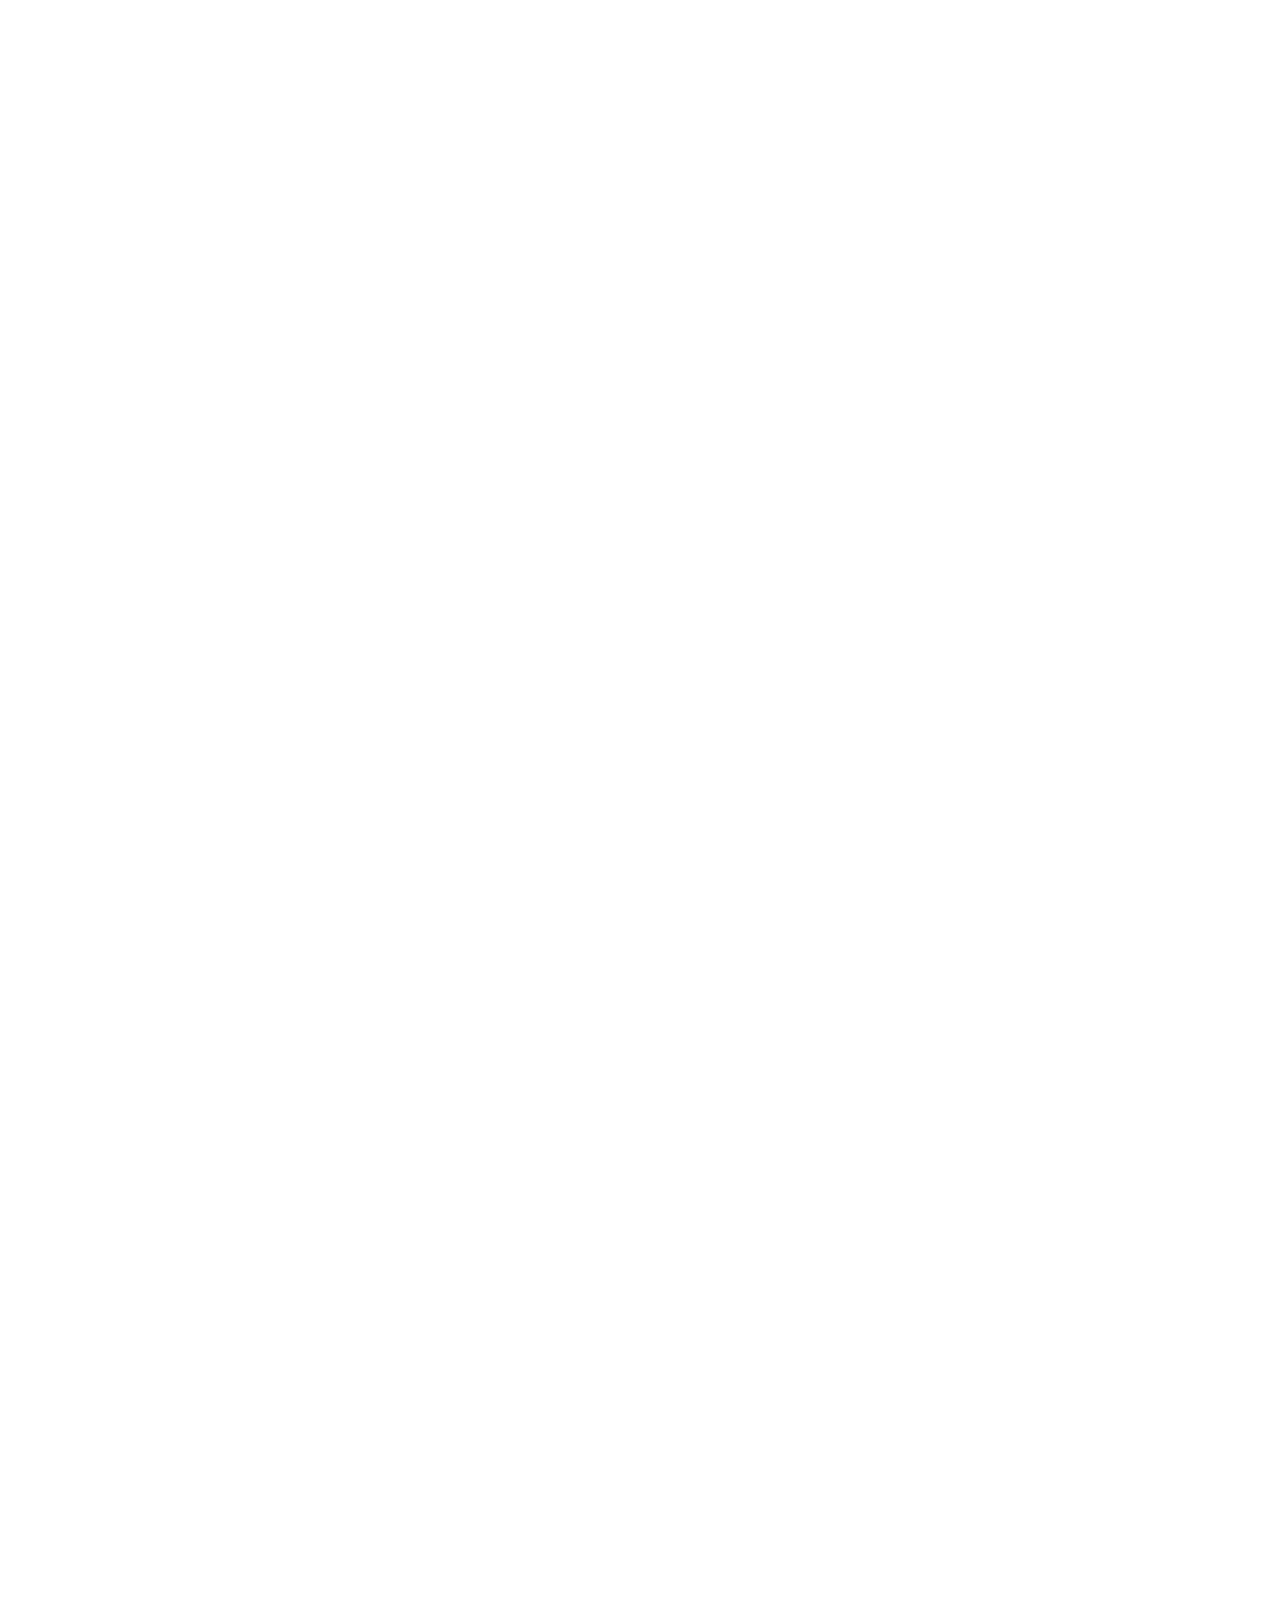
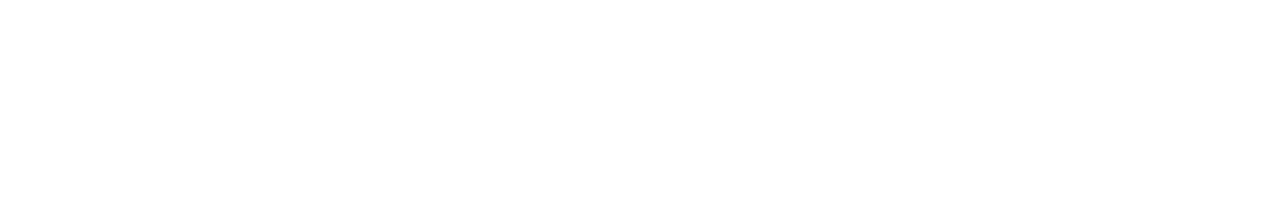
==== commit 00e00ac9: "Cambio de footer" ====
--- a/bricks/contact-2.html
+++ b/bricks/contact-2.html
@@ -365,9 +365,9 @@
 			<div class="top-footer">
 				<div class="container">
 					<div class="row isotope">
-						<div class="col-md-3 col-sm-6 col-xs-12 isotope-item">
+						<div class=" col-lg-3 col-md-4 col-sm-6 col-xs-12 isotope-item">
 							<div class="widget widget_contact">
-								<h4 class="widget-title">Información de COntacto</h4>
+								<h4 class="widget-title">Información de Contacto</h4>
 								<div class="widget-body">
 									<ul class="contact-info clean-list">
 										<li>
@@ -429,81 +429,6 @@
 								</div>
 							</div>
 						</div>
-		
-						<div class="col-md-3 col-sm-6 col-xs-12 isotope-item">
-							<div class="widget widget_instagram">
-								<h4 class="widget-title">Follow Instagram</h4>
-								<div class="widget-body">
-									<ul class="instagram-feed clean-list" data-instagram="6" data-instagram-username="mrgicucaus"></ul>
-								</div>
-							</div>
-						</div>
-		
-						<div class="col-md-3 col-sm-6 col-xs-12 isotope-item">
-							<div class="widget widget_recent_posts">
-								<h4 class="widget-title">Recent Posts</h4>
-								<div class="widget-body">
-									<ul class="recent-posts clean-list">
-										<li>
-											<h4>
-												<a href="#">Standard gallery post</a>
-											</h4>
-											<ul class="post-meta">
-												<li>June 09, 2018</li>
-												<li>by
-													<a href="#">Mixuha</a>
-												</li>
-												<li>
-													<a href="#">3 Comments</a>
-												</li>
-											</ul>
-										</li>
-										<li>
-											<h4>
-												<a href="#">Post with couple photos inside</a>
-											</h4>
-											<ul class="post-meta">
-												<li>June 09, 2018</li>
-												<li>by
-													<a href="#">Mixuha</a>
-												</li>
-												<li>
-													<a href="#">3 Comments</a>
-												</li>
-											</ul>
-										</li>
-										<li>
-											<h4>
-												<a href="#">Smart quote post</a>
-											</h4>
-											<ul class="post-meta">
-												<li>June 09, 2018</li>
-												<li>by
-													<a href="#">Mixuha</a>
-												</li>
-												<li>
-													<a href="#">3 Comments</a>
-												</li>
-											</ul>
-										</li>
-									</ul>
-								</div>
-							</div>
-						</div>
-		
-						<div class="col-md-3 col-sm-6 col-xs-12 isotope-item">
-							<div class="widget widget_subscribe">
-								<h4 class="widget-title">Newsletter signup</h4>
-								<div class="widget-body">
-									<p>Enter your email address to subscribe and receive notifications of new posts by email. Sed ut perspiciatis unde omnis
-										iste natus.</p>
-									<form class="subscribe-form" action="javascript:void(0)">
-										<input class="input-line" type="text" placeholder="Your Email">
-										<input class="submit-btn" type="submit" value="subscribe">
-									</form>
-								</div>
-							</div>
-						</div>
 					</div>
 				</div>
 			</div>
@@ -515,7 +440,7 @@
 							</p> -->
 		
 					<p class="alignright align-right copyright">
-						eltecho.pe by
+						Created by
 						<a href="http://agenciacreativa1111.com/" target="_blank">11:11 Agencia Creativa</a>
 					</p>
 				</div>
